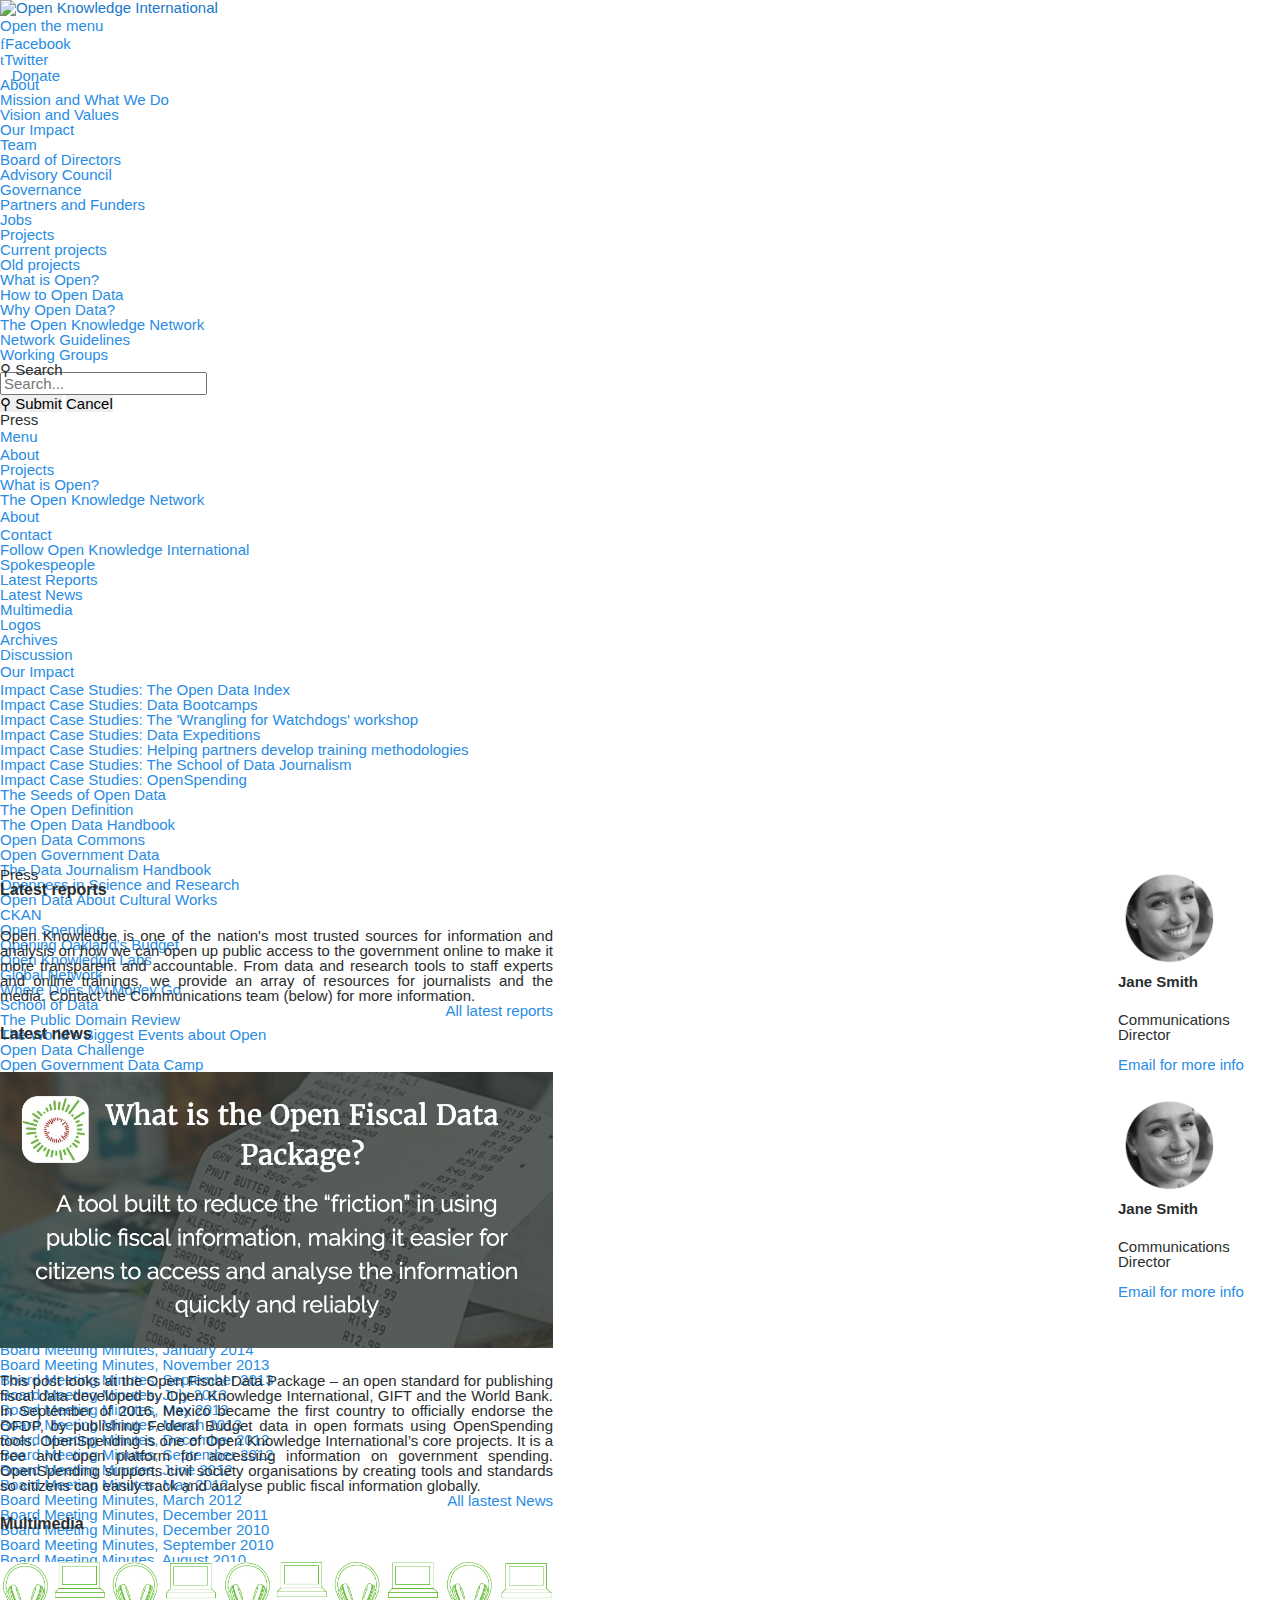
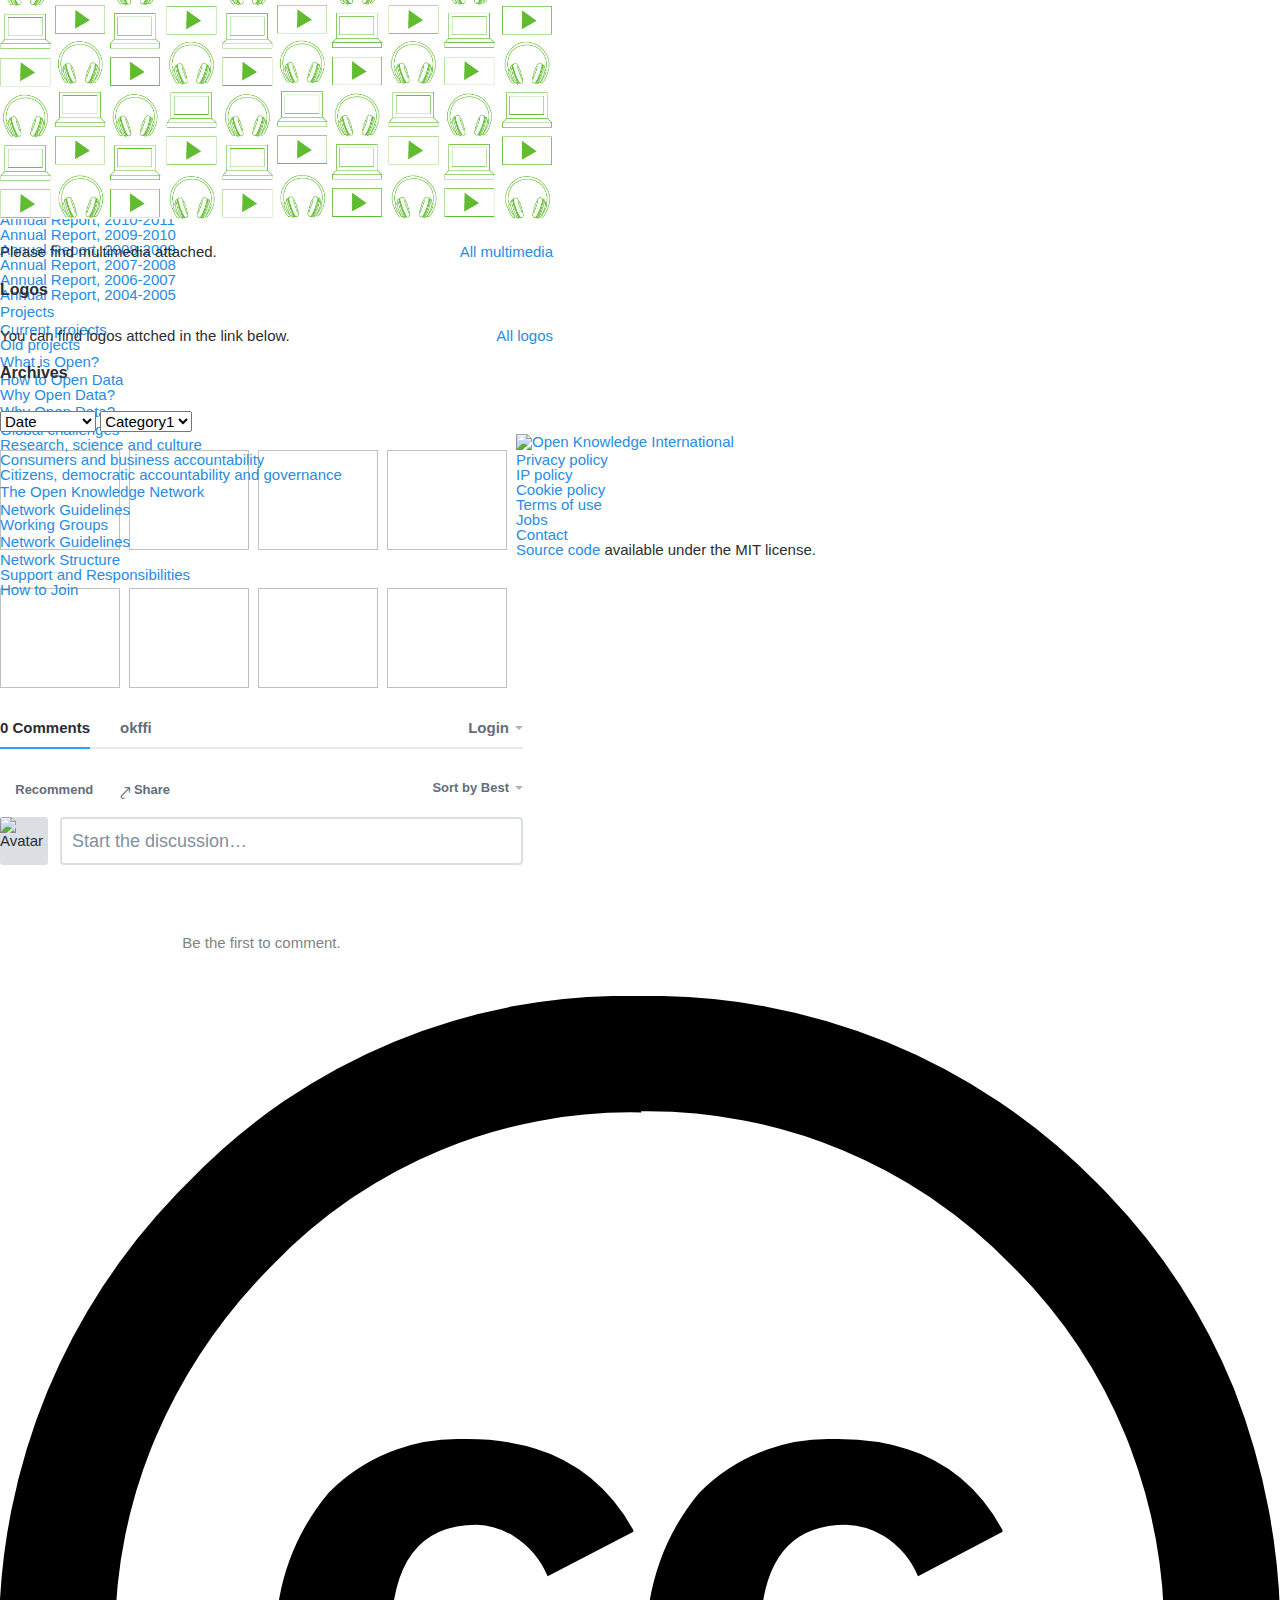
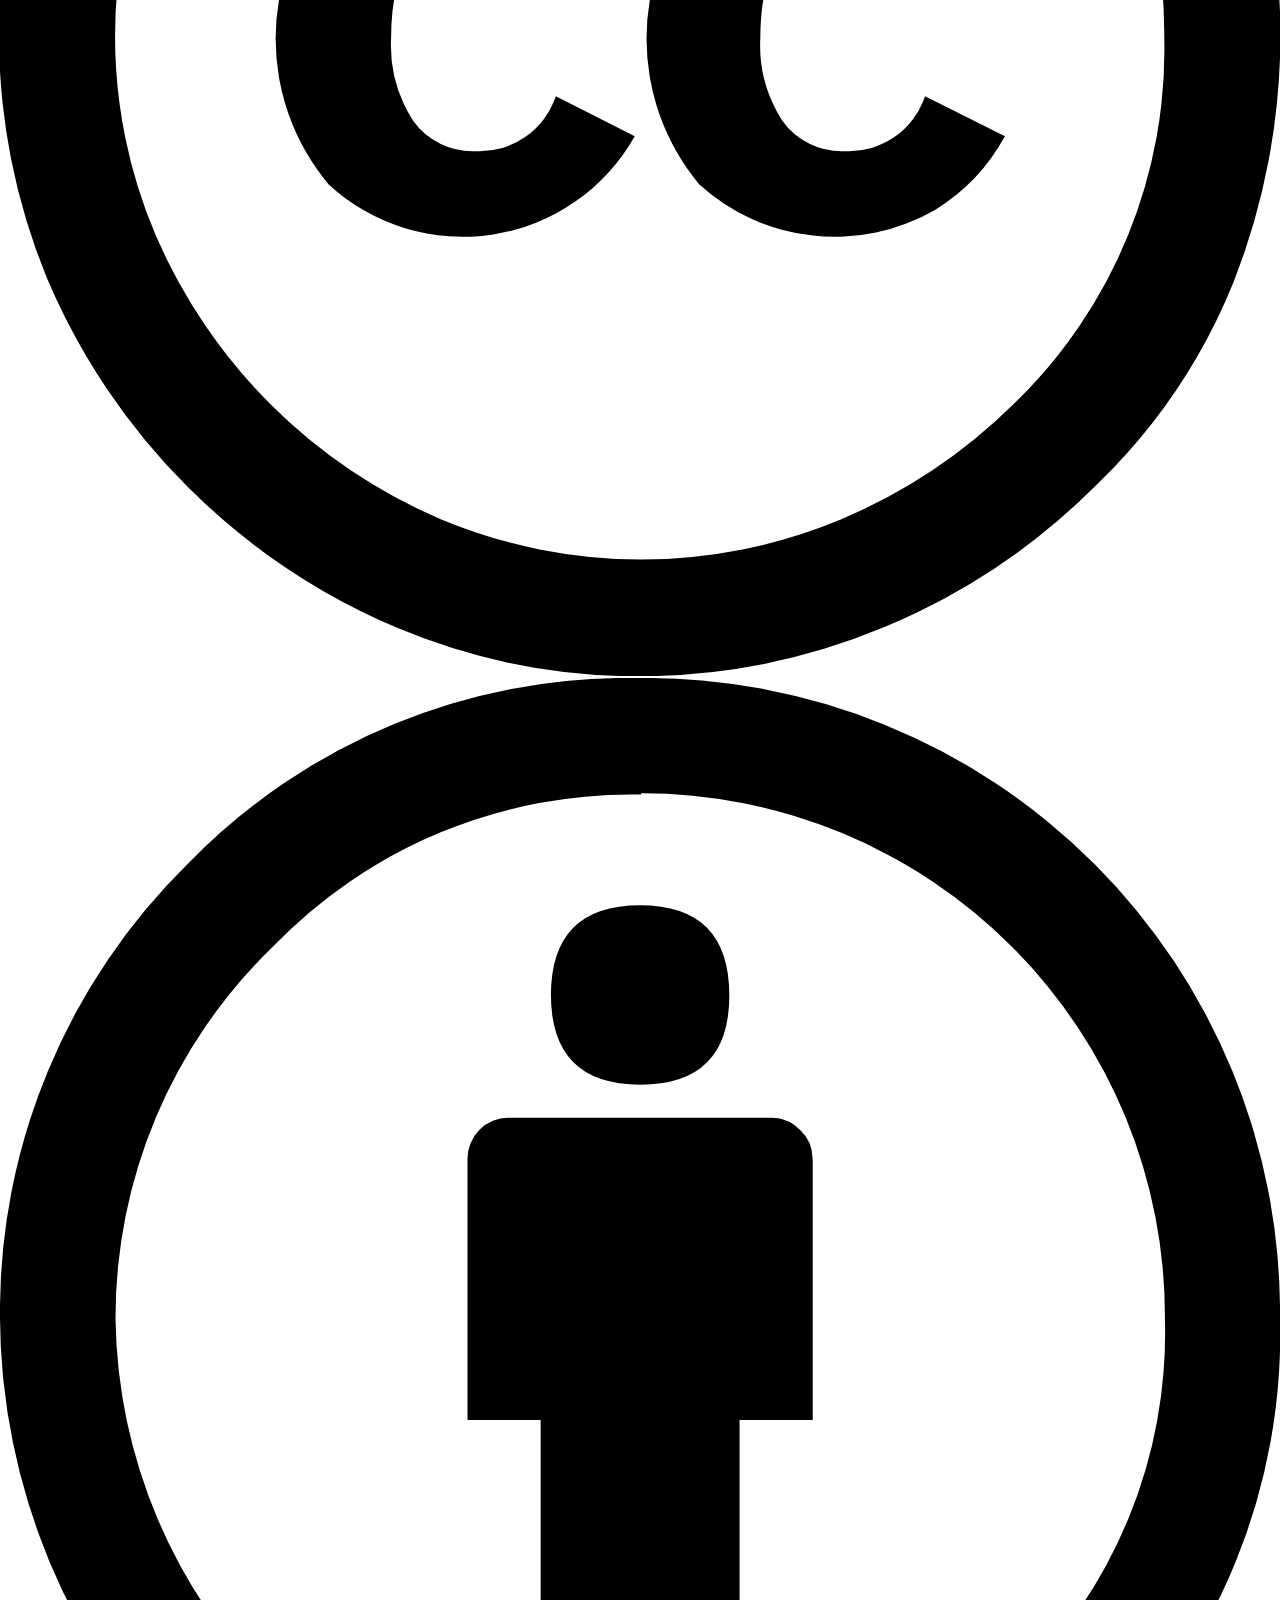
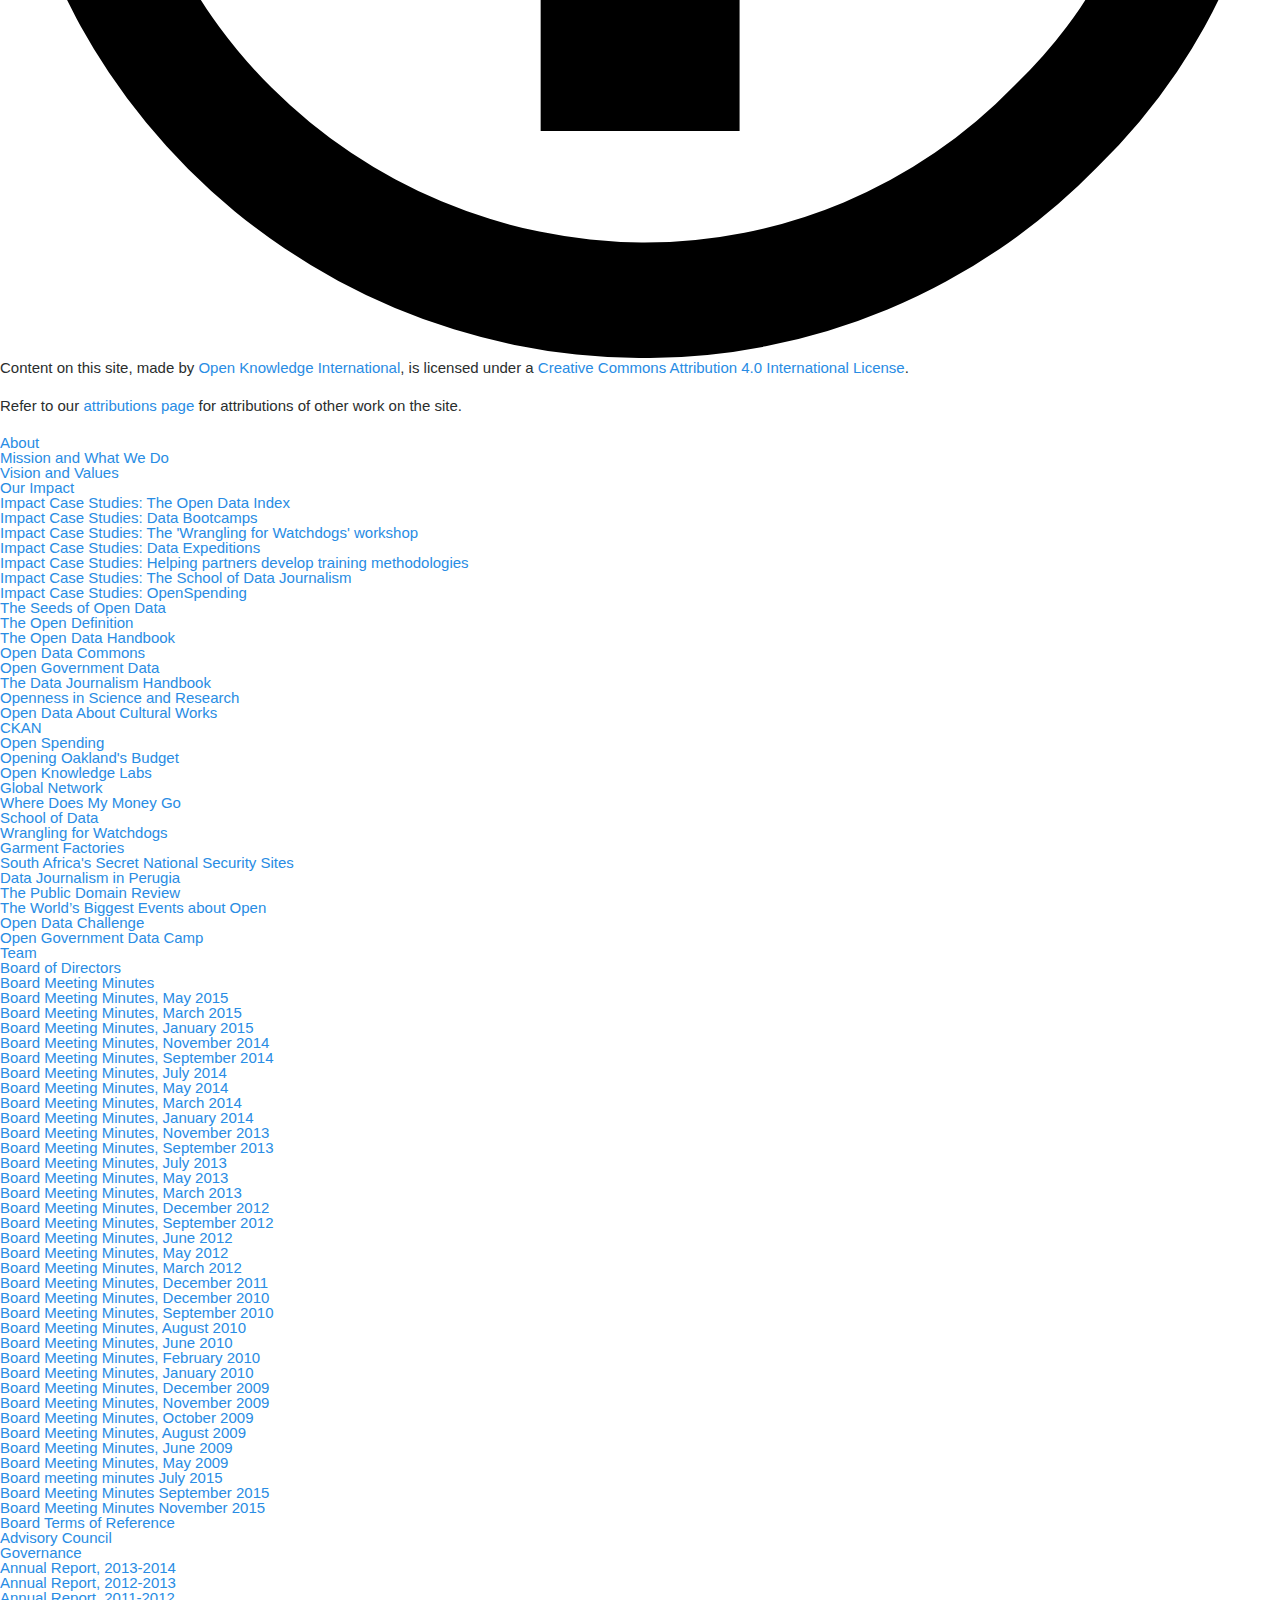
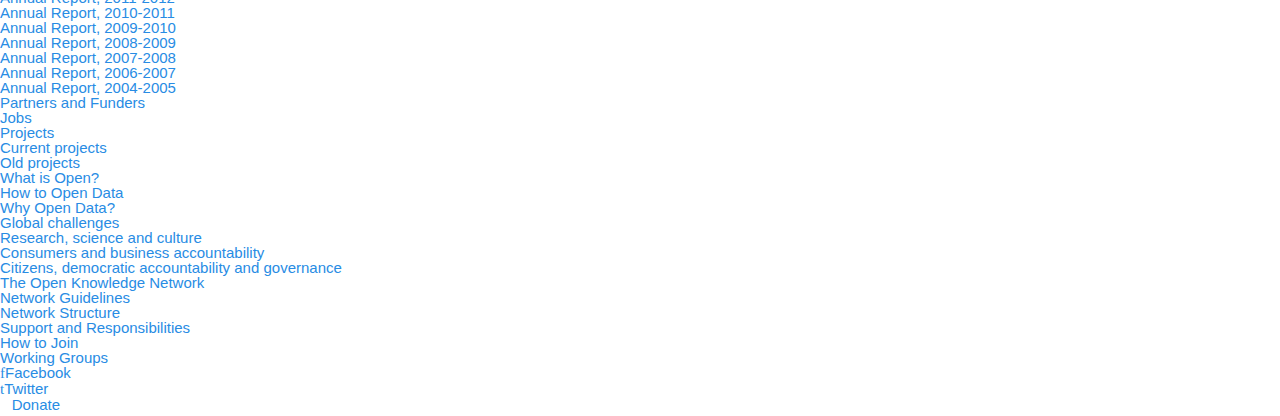
==== index.html @ 5d9efc00 "initial write" ====
<!DOCTYPE html>
<html lang='en-gb'>
<head>
<meta charset='UTF-8'>
<meta name='viewport' content='width=device-width, initial-scale=1.0'>
<title>Open Knowledge:
Team
</title>
<link rel="icon" href="//d22739b8qd5enr.cloudfront.net/assets/favicon.ico">
<link rel="stylesheet" href="style.css" type="text/css"/>

<link rel="stylesheet" href="lounge.css" type="text/css"/>
<link rel="stylesheet" href="https://d22739b8qd5enr.cloudfront.net/assets/CACHE/css/9b92d76a714a.css" type="text/css"/>
<script src="https://use.typekit.net/sew1dft.js"></script>
<script>try{Typekit.load({ async: true });}catch(e){}</script>
</head>
<body class='page-template'>
<div id="page">
<header class="site-header">
<div class="container">
<h1 class="brand">
<a href="/">
<img src="https://a.okfn.org/img/oki/standard-white-334x344.png" alt="Open Knowledge International">
</a>
</h1>
<a href="#mmenu" class="show-menu">
<span class="glyphicon glyphicon-menu-hamburger" aria-hidden="true"></span>
<span class="sr-only">Open the menu</span>
</a>
<nav>
<ul class="secondary nav">
<li>
<a href="https://facebook.com/OKFNetwork" target="_blank"><span class="icon-facebook" aria-hidden="true"></span>Facebook</a>
</li>
<li>
<a href="https://twitter.com/okfn" target="_blank"><span class="icon-twitter" aria-hidden="true"></span>Twitter</a>
</li>
<li>
<a href="/donate"><span class="icon-heart" aria-hidden="true"></span>Donate</a>
</li>
</ul>
<ul class="primary nav">
<li class=" has-children">
<a href="/about/">About</a>
<ul>
<li class="">
<a href="/about">Mission and What We Do</a>
</li>
<li class="">
<a href="/about/vision-and-values/">Vision and Values</a>
</li>
<li class="">
<a href="/about/our-impact/">Our Impact</a>
</li>
<li class="active">
<a href="/about/team/">Team</a>
</li>
<li class="">
<a href="/about/board/">Board of Directors</a>
</li>
<li class="">
<a href="/about/advisory-council/">Advisory Council</a>
</li>
<li class="">
<a href="/about/governance/">Governance</a>
</li>
<li class="">
<a href="/about/partners-and-funders/">Partners and Funders</a>
</li>
<li class="">
<a href="/about/jobs/">Jobs</a>
</li>
</ul>
</li>
<li class=" has-children">
<a href="/projects/">Projects</a>
<ul>
<li class="">
<a href="/projects/">Current projects</a>
</li>
<li class="">
<a href="/projects/old">Old projects</a>
</li>
</ul>
</li>
<li class=" has-children">
<a href="/opendata/">What is Open?</a>
<ul>
<li class="">
<a href="/opendata/how-to-open-data/">How to Open Data</a>
</li>
<li class="">
<a href="/opendata/why-open-data/">Why Open Data?</a>
</li>
</ul>
</li>
<li class=" has-children">
<a href="/network/">The Open Knowledge Network</a>
<ul>
<li class="">
<a href="/network/network-guidelines/">Network Guidelines</a>
</li>
<li class="">
<a href="/network/working-groups/">Working Groups</a>
</li>
</ul>
</li>
<li>
<label for="search">
<span class="icon-search" aria-hidden="true"></span>
<span class="sr-only">Search</span>
</label>
</li>
</ul>
</nav>
</div>
<div class="search-bar">
<form class="container" action="/search/" method="get" role="search">
<div class="input">
<input type="text" placeholder="Search..." id="search" name="q">
</div>
<div class="buttons">
<button type="submit" class="submit">
<span class="icon-search" aria-hidden="true"></span>
<span class="sr-only">Submit</span>
</button>
<button class="cancel">
<span class="icon-close" aria-hidden="true"></span>
<span class="sr-only">Cancel</span>
</button>
</div>
</form>
</div>
</header>
<div class='banner'>
<div class='container'>
<h2>Press</h2>
</div>
</div>
<section class=' main container'>
<div>
  <aside class="mm-wrapper">
  <nav id="side-nav" class="mm-menu" style="display: block; height: 440px;"><div class="mm-panels"><div class="mm-panel mm-hasnavbar mm-opened mm-subopened mm-hidden" id="mm-0"><div class="mm-navbar"><a class="mm-title">Menu</a></div><ul class="mm-listview">
  <li class=" has-children">
  <a class="mm-next" href="#mm-1" data-target="#mm-1"></a><a href="/about/">About</a>

  </li>
  <li class=" has-children">
  <a class="mm-next" href="#mm-7" data-target="#mm-7"></a><a href="/projects/">Projects</a>

  </li>
  <li class=" has-children">
  <a class="mm-next" href="#mm-8" data-target="#mm-8"></a><a href="/opendata/">What is Open?</a>

  </li>
  <li class=" has-children">
  <a class="mm-next" href="#mm-10" data-target="#mm-10"></a><a href="/network/">The Open Knowledge Network</a>

  </li>
  </ul></div><div class="mm-panel mm-hasnavbar mm-opened mm-current" id="mm-1"><div class="mm-navbar"><a class="mm-btn mm-prev" href="#mm-0" data-target="#mm-0"></a><a class="mm-title" href="#mm-0">About</a></div><ul class="mm-listview">
  <li class="">
  <a href="#">Contact</a>
  </li>
  <li class="">
  <a href="/about/vision-and-values/">Follow Open Knowledge International</a>
  </li>
  <li class=" has-children">
  <a href="/about/our-impact/">Spokespeople</a>

  </li>
  <li class="mm-selected">
  <a href="/about/team/">Latest Reports</a>
  </li>
  <li class=" has-children">
  <a href="/about/board/">Latest News</a>

  </li>
  <li class="">
  <a href="/about/advisory-council/">Multimedia</a>
  </li>
  <li class=" has-children">
  <a href="/about/governance/">Logos</a>

  </li>
  <li class="">
  <a class="mm-next" href="#" data-target="#mm-7"></a><a href="/about/partners-and-funders/">Archives</a>
  </li>
  <li class="">
  <a href="/about/jobs/">Discussion</a>
  </li>
  </ul></div><div class="mm-panel mm-hasnavbar mm-hidden" id="mm-2"><div class="mm-navbar"><a class="mm-btn mm-prev" href="#mm-1" data-target="#mm-1"></a><a class="mm-title" href="#mm-1">Our Impact</a></div><ul class="mm-listview">
  <li class="">
  <a href="/about/our-impact/open-data-index/">Impact Case Studies: The Open Data Index</a>
  </li>
  <li class="">
  <a href="/about/our-impact/impact-case-study-2-data-bootcamps/">Impact Case Studies: Data Bootcamps</a>
  </li>
  <li class="">
  <a href="/about/our-impact/impact-case-study-3wrangling-watchdogs-workshop/">Impact Case Studies: The 'Wrangling for Watchdogs' workshop</a>
  </li>
  <li class="">
  <a href="/about/our-impact/impact-case-study-4-data-expeditions/">Impact Case Studies: Data Expeditions</a>
  </li>
  <li class="">
  <a href="/about/our-impact/impact-case-study-5-helping-partners-develop-data-journalism-tra/">Impact Case Studies: Helping partners develop training methodologies</a>
  </li>
  <li class="">
  <a href="/about/our-impact/impact-case-study-6-school-data-journalism/">Impact Case Studies: The School of Data Journalism</a>
  </li>
  <li class="">
  <a href="/about/our-impact/impact-case-study-7-openspending/">Impact Case Studies: OpenSpending</a>
  </li>
  <li class="">
  <a href="/about/our-impact/opendataideas/">The Seeds of Open Data</a>
  </li>
  <li class="">
  <a href="/about/our-impact/opendefinition/">The Open Definition</a>
  </li>
  <li class="">
  <a href="/about/our-impact/handbook/">The Open Data Handbook</a>
  </li>
  <li class="">
  <a href="/about/our-impact/legaltools/">Open Data Commons</a>
  </li>
  <li class="">
  <a href="/about/our-impact/opengovernment/">Open Government Data</a>
  </li>
  <li class="">
  <a href="/about/our-impact/datajournalism/">The Data Journalism Handbook</a>
  </li>
  <li class="">
  <a href="/about/our-impact/opennessscience/">Openness in Science and Research</a>
  </li>
  <li class="">
  <a href="/about/our-impact/openculturaldata/">Open Data About Cultural Works</a>
  </li>
  <li class="">
  <a href="/about/our-impact/ckan/">CKAN</a>
  </li>
  <li class="">
  <a href="/about/our-impact/openspending/">Open Spending</a>
  </li>
  <li class="">
  <a href="/about/our-impact/oakland/">Opening Oakland's Budget</a>
  </li>
  <li class="">
  <a href="/about/our-impact/labs/">Open Knowledge Labs</a>
  </li>
  <li class="">
  <a href="/about/our-impact/global-network/">Global Network</a>
  </li>
  <li class="">
  <a href="/about/our-impact/publicmoney/">Where Does My Money Go</a>
  </li>
  <li class=" has-children">
  <a href="/about/our-impact/school-of-data/">School of Data</a>

  </li>
  <li class="">
  <a href="/about/our-impact/public-domain-review/">The Public Domain Review</a>
  </li>
  <li class="">
  <a href="/about/our-impact/international-events/">The World’s Biggest Events about Open</a>
  </li>
  <li class="">
  <a href="/about/our-impact/opendatachallenge/">Open Data Challenge</a>
  </li>
  <li class="">
  <a href="/about/our-impact/ogdcamp/">Open Government Data Camp</a>
  </li>
  </ul></div><div class="mm-panel mm-hasnavbar mm-hidden" id="mm-3"><div class="mm-navbar"><a class="mm-btn mm-prev" href="#mm-2" data-target="#mm-2"></a><a class="mm-title" href="#mm-2">School of Data</a></div><ul class="mm-listview">
  <li class="">
  <a href="/about/our-impact/school-of-data/wrangling-watchdogs/">Wrangling for Watchdogs</a>
  </li>
  <li class="">
  <a href="/about/our-impact/school-of-data/garment-factories/">Garment Factories</a>
  </li>
  <li class="">
  <a href="/about/our-impact/school-of-data/south-africas-secret-national-security-sites/">South Africa's Secret National Security Sites</a>
  </li>
  <li class="">
  <a href="/about/our-impact/school-of-data/data-journalism-perugia/">Data Journalism in Perugia</a>
  </li>
  </ul></div><div class="mm-panel mm-hasnavbar mm-hidden" id="mm-4"><div class="mm-navbar"><a class="mm-btn mm-prev" href="#mm-1" data-target="#mm-1"></a><a class="mm-title" href="#mm-1">Board of Directors</a></div><ul class="mm-listview">
  <li class=" has-children">
  <a href="/about/board/board-meeting-minutes/">Board Meeting Minutes</a>

  </li>
  <li class="">
  <a href="/about/board/board-terms-reference/">Board Terms of Reference</a>
  </li>
  </ul></div><div class="mm-panel mm-hasnavbar mm-hidden" id="mm-5"><div class="mm-navbar"><a class="mm-btn mm-prev" href="#mm-4" data-target="#mm-4"></a><a class="mm-title" href="#mm-4">Board Meeting Minutes</a></div><ul class="mm-listview">
  <li class="">
  <a href="/about/board/board-meeting-minutes/board-meeting-minutes-may-2015/">Board Meeting Minutes, May 2015</a>
  </li>
  <li class="">
  <a href="/about/board/board-meeting-minutes/board-meeting-minutes-march-2015/">Board Meeting Minutes, March 2015</a>
  </li>
  <li class="">
  <a href="/about/board/board-meeting-minutes/board-meeting-minutes-january-2015/">Board Meeting Minutes, January 2015</a>
  </li>
  <li class="">
  <a href="/about/board/board-meeting-minutes/board-meeting-minutes-november-2014/">Board Meeting Minutes, November 2014</a>
  </li>
  <li class="">
  <a href="/about/board/board-meeting-minutes/board-meeting-minutes-september-2014/">Board Meeting Minutes, September 2014</a>
  </li>
  <li class="">
  <a href="/about/board/board-meeting-minutes/board-meeting-minutes-july-2014/">Board Meeting Minutes, July 2014</a>
  </li>
  <li class="">
  <a href="/about/board/board-meeting-minutes/board-meeting-minutes-may-2014/">Board Meeting Minutes, May 2014</a>
  </li>
  <li class="">
  <a href="/about/board/board-meeting-minutes/board-meeting-minutes-march-2014/">Board Meeting Minutes, March 2014</a>
  </li>
  <li class="">
  <a href="/about/board/board-meeting-minutes/board-meeting-minutes-january-2014/">Board Meeting Minutes, January 2014</a>
  </li>
  <li class="">
  <a href="/about/board/board-meeting-minutes/board-meeting-minutes-november-2013/">Board Meeting Minutes, November 2013</a>
  </li>
  <li class="">
  <a href="/about/board/board-meeting-minutes/minutes-2013-09/">Board Meeting Minutes, September 2013</a>
  </li>
  <li class="">
  <a href="/about/board/board-meeting-minutes/board-meeting-minutes-july-2013/">Board Meeting Minutes, July 2013</a>
  </li>
  <li class="">
  <a href="/about/board/board-meeting-minutes/board-meeting-minutes-may-2013/">Board Meeting Minutes, May 2013</a>
  </li>
  <li class="">
  <a href="/about/board/board-meeting-minutes/board-meeting-minutes-march-2013/">Board Meeting Minutes, March 2013</a>
  </li>
  <li class="">
  <a href="/about/board/board-meeting-minutes/board-meeting-minutes-december-2012/">Board Meeting Minutes, December 2012</a>
  </li>
  <li class="">
  <a href="/about/board/board-meeting-minutes/board-meeting-minutes-september-2012/">Board Meeting Minutes, September 2012</a>
  </li>
  <li class="">
  <a href="/about/board/board-meeting-minutes/board-meeting-minutes-june-2012/">Board Meeting Minutes, June 2012</a>
  </li>
  <li class="">
  <a href="/about/board/board-meeting-minutes/board-meeting-minutes-may-2012/">Board Meeting Minutes, May 2012</a>
  </li>
  <li class="">
  <a href="/about/board/board-meeting-minutes/board-meeting-minutes-march-2012/">Board Meeting Minutes, March 2012</a>
  </li>
  <li class="">
  <a href="/about/board/board-meeting-minutes/board-meeting-minutes-december-2011/">Board Meeting Minutes, December 2011</a>
  </li>
  <li class="">
  <a href="/about/board/board-meeting-minutes/board-meeting-minutes-december-2010/">Board Meeting Minutes, December 2010</a>
  </li>
  <li class="">
  <a href="/about/board/board-meeting-minutes/board-meeting-minutes-september-2010/">Board Meeting Minutes, September 2010</a>
  </li>
  <li class="">
  <a href="/about/board/board-meeting-minutes/board-meeting-minutes-august-2010/">Board Meeting Minutes, August 2010</a>
  </li>
  <li class="">
  <a href="/about/board/board-meeting-minutes/board-meeting-minutes-june-2010/">Board Meeting Minutes, June 2010</a>
  </li>
  <li class="">
  <a href="/about/board/board-meeting-minutes/board-meeting-minutes-february-2010/">Board Meeting Minutes, February 2010</a>
  </li>
  <li class="">
  <a href="/about/board/board-meeting-minutes/board-meeting-minutes-january-2010/">Board Meeting Minutes, January 2010</a>
  </li>
  <li class="">
  <a href="/about/board/board-meeting-minutes/board-meeting-minutes-december-2009/">Board Meeting Minutes, December 2009</a>
  </li>
  <li class="">
  <a href="/about/board/board-meeting-minutes/board-meeting-minutes-november-2009/">Board Meeting Minutes, November 2009</a>
  </li>
  <li class="">
  <a href="/about/board/board-meeting-minutes/board-meeting-minutes-october-2009/">Board Meeting Minutes, October 2009</a>
  </li>
  <li class="">
  <a href="/about/board/board-meeting-minutes/board-meeting-minutes-august-2009/">Board Meeting Minutes, August 2009</a>
  </li>
  <li class="">
  <a href="/about/board/board-meeting-minutes/board-meeting-minutes-june-2009/">Board Meeting Minutes, June 2009</a>
  </li>
  <li class="">
  <a href="/about/board/board-meeting-minutes/board-meeting-minutes-may-2009/">Board Meeting Minutes, May 2009</a>
  </li>
  <li class="">
  <a href="/about/board/board-meeting-minutes/board-meeting-minutes-july-2015/">Board meeting minutes July 2015</a>
  </li>
  <li class="">
  <a href="/about/board/board-meeting-minutes/board-meeting-minutes-september-2015/">Board Meeting Minutes September 2015</a>
  </li>
  <li class="">
  <a href="/about/board/board-meeting-minutes/board-meeting-minutes-november-2015/">Board Meeting Minutes November 2015</a>
  </li>
  </ul></div><div class="mm-panel mm-hasnavbar mm-hidden" id="mm-6"><div class="mm-navbar"><a class="mm-btn mm-prev" href="#mm-1" data-target="#mm-1"></a><a class="mm-title" href="#mm-1">Governance</a></div><ul class="mm-listview">
  <li class="">
  <a href="/about/governance/annual-report-2013-2014/">Annual Report, 2013-2014</a>
  </li>
  <li class="">
  <a href="/about/governance/annual-report-2012-2013/">Annual Report, 2012-2013</a>
  </li>
  <li class="">
  <a href="/about/governance/annual-report-2011-2012/">Annual Report, 2011-2012</a>
  </li>
  <li class="">
  <a href="/about/governance/annual-report-2010-2011/">Annual Report, 2010-2011</a>
  </li>
  <li class="">
  <a href="/about/governance/annual-report-2009-2010/">Annual Report, 2009-2010</a>
  </li>
  <li class="">
  <a href="/about/governance/annual-report-2008-2009/">Annual Report, 2008-2009</a>
  </li>
  <li class="">
  <a href="/about/governance/annual-report-2007-2008/">Annual Report, 2007-2008</a>
  </li>
  <li class="">
  <a href="/about/governance/annual-report-2006-2007/">Annual Report, 2006-2007</a>
  </li>
  <li class="">
  <a href="/about/governance/annual-report-2004-2005/">Annual Report, 2004-2005</a>
  </li>
  </ul></div><div class="mm-panel mm-hasnavbar mm-hidden" id="mm-7"><div class="mm-navbar"><a class="mm-btn mm-prev" href="#mm-0" data-target="#mm-0"></a><a class="mm-title" href="#mm-0">Projects</a></div><ul class="mm-listview">
  <li class="">
  <a href="/projects/">Current projects</a>
  </li>
  <li class="">
  <a href="/projects/old">Old projects</a>
  </li>
  </ul></div><div class="mm-panel mm-hasnavbar mm-hidden" id="mm-8"><div class="mm-navbar"><a class="mm-btn mm-prev" href="#mm-0" data-target="#mm-0"></a><a class="mm-title" href="#mm-0">What is Open?</a></div><ul class="mm-listview">
  <li class="">
  <a href="/opendata/how-to-open-data/">How to Open Data</a>
  </li>
  <li class=" has-children">
  <a href="/opendata/why-open-data/">Why Open Data?</a>

  </li>
  </ul></div><div class="mm-panel mm-hasnavbar mm-hidden" id="mm-9"><div class="mm-navbar"><a class="mm-btn mm-prev" href="#mm-8" data-target="#mm-8"></a><a class="mm-title" href="#mm-8">Why Open Data?</a></div><ul class="mm-listview">
  <li class="">
  <a href="/opendata/why-open-data/global-challenges/">Global challenges</a>
  </li>
  <li class="">
  <a href="/opendata/why-open-data/research-science-and-culture/">Research, science and culture</a>
  </li>
  <li class="">
  <a href="/opendata/why-open-data/consumer-business-accountability/">Consumers and business accountability</a>
  </li>
  <li class="">
  <a href="/opendata/why-open-data/citizenship-and-governance/">Citizens, democratic accountability and governance</a>
  </li>
  </ul></div><div class="mm-panel mm-hasnavbar mm-hidden" id="mm-10"><div class="mm-navbar"><a class="mm-btn mm-prev" href="#mm-0" data-target="#mm-0"></a><a class="mm-title" href="#mm-0">The Open Knowledge Network</a></div><ul class="mm-listview">
  <li class=" has-children">
  <a class="mm-next" href="#mm-11" data-target="#mm-11"></a><a href="/network/network-guidelines/">Network Guidelines</a>

  </li>
  <li class="">
  <a href="/network/working-groups/">Working Groups</a>
  </li>
  </ul></div><div class="mm-panel mm-hasnavbar mm-hidden" id="mm-11"><div class="mm-navbar"><a class="mm-btn mm-prev" href="#mm-10" data-target="#mm-10"></a><a class="mm-title" href="#mm-10">Network Guidelines</a></div><ul class="mm-listview">
  <li class="">
  <a href="/global-network/network-guidelines/network-structure/">Network Structure</a>
  </li>
  <li class="">
  <a href="/global-network/network-guidelines/support-and-responsibilities/">Support and Responsibilities</a>
  </li>
  <li class="">
  <a href="/network/network-guidelines/how-to-join/">How to Join</a>
  </li>
  </ul></div></div></nav>
  <div>
  </div>
  </aside>
<div class="sidebar col-md-4"><div><img src="smith.png"style="width:102px;height:102px;"></img>
<p><b>Jane Smith</b></p>
<p>Communications Director</br></br>
<a href="">Email for more info</a></p>
</div>
<div><img src="smith.png"style="width:102px;height:102px;"></img>
<p><b>Jane Smith</b></p>
<p>Communications Director</br></br>
<a href="">Email for more info</a></p>
</div>
</div>
<article>
<h2 id='leadership'>Press</h2>
<div class="profile">

<h3 class="name">Latest reports</h3>
<p>Open Knowledge is one of the nation's most trusted sources for information and analysis on how we can open up public access to the government online to make it more transparent and accountable. From data and research tools to staff experts and online trainings, we provide an array of resources for journalists and the media. Contact the Communications team (below) for more information.
												<a href="" style="float:right;">All latest reports</a></p>
<div class="meta">

<div class="profile">

<h3 class="name">Latest news</h3>
<img src="pablo-fiscal-data.jpg"style="width:100%;"></img>
<p>This post looks at the Open Fiscal Data Package – an open standard for publishing fiscal data developed by Open Knowledge International, GIFT and the World Bank. In September of 2016, Mexico became the first country to officially endorse the OFDP, by publishing Federal Budget data  in open formats using OpenSpending tools. OpenSpending is one of Open Knowledge International’s core projects. It is a free and open platform for accessing information on government spending. OpenSpending supports civil society organisations by creating tools and standards so citizens can easily track and analyse public fiscal information globally.
												  <a href=""> All lastest News</a></p>

<div class="meta">

<div class="profile">

<h3 class="name">Multimedia</h3>
<img src="multimedia_comp.jpg"style="width:100%;"></img>
<p>Please find multimedia attached.<a href="">All multimedia</a></p>

</div>
<div class="profile">

<h3 class="name">Logos</h3>
<p>You can find logos attched in the link below.<a href="">All logos</a></p>

</div>
<div class="profile">

<h3 class="name">Archives</h3>
<select class="select">
    <option selected>Date</option>
    <option>January</option>
    <option >February</option>
    <option>March</option>
    <option>April</option>
    <option>May</option>
    <option>June</option>
    <option>July</option>
    <option>August</option>
    <option>September</option>
    <option>October</option>
    <option>November</option>
    <option>December</option>
</select>
<select class="select">
    <option selected>Category1</option>
    <option>Category2</option>
    <option >Category3</option>
    <option>Category4</option>
    <option>Category5</option>
    <option>Category6</option>
</select>
<div><img class="arch"></img></div>
<div><img class="arch"></img></div>
<div><img class="arch"></img></div>
<div><img class="arch"></img></div>
<div><img class="arch"></img></div>
<div><img class="arch"></img></div>
<div><img class="arch"></img></div>
<div><img class="arch"></img></div>

</div>
</div>

<div>
  <div id="disqus_thread">
    <div id="layout" data-tracking-area="layout">

<div id="onboard" data-tracking-area="onboard"></div>

<div id="highlighted-post" data-tracking-area="highlighted" class="highlighted-post" style="display: none;"></div>

<div id="global-alert"></div>

<header id="main-nav" data-tracking-area="main-nav">
<nav class="nav nav-primary">
<ul>
<li class="nav-tab nav-tab--primary tab-conversation active" data-role="post-count"><a class="publisher-nav-color">
<span class="comment-count">
0 comments
</span>

<span class="comment-count-placeholder">
Comments
</span>
</a>
</li>
<li class="nav-tab nav-tab--primary tab-community">
<a href="https://disqus.com/home/forums/okffi/" class="publisher-nav-color" data-action="community-sidebar" data-forum="okffi" id="community-tab">
<span class="community-name">
<strong>okffi</strong>

</span>

<strong class="community-name-placeholder">Community</strong>
</a>
</li>
<li class="nav-tab nav-tab--primary dropdown user-menu" data-role="logout" data-dropdown="enabled"><a href="#" class="dropdown-toggle" data-toggle="dropdown" data-tid="93">
<span class="dropdown-toggle-wrapper">

<span>
Login
</span>

</span> <span class="caret"></span>
</a>
<ul class="dropdown-menu">


<li>
<a href="#" data-action="auth:disqus">Disqus</a>
</li>
<li>
<a href="#" data-action="auth:facebook">Facebook</a>
</li>
<li>
<a href="#" data-action="auth:twitter">Twitter</a>
</li>
<li>
<a href="#" data-action="auth:google">Google</a>
</li>



</ul>
</li>
<li class="nav-tab nav-tab--primary notification-menu unread" data-role="notification-menu"><a href="https://disqus.com/home/inbox/" class="notification-container" data-action="home" data-home-path="home/inbox/">
<span class="notification-icon icon-comment" aria-hidden=""></span>
<span class="notification-count" data-role="notification-count">1</span>
</a>
</li>
</ul>
</nav>
</header>

<section id="conversation" data-role="main" data-tracking-area="main">

</br>
<div class="nav nav-secondary" data-tracking-area="secondary-nav">
<ul>
<li id="recommend-button" class="nav-tab nav-tab--secondary recommend dropdown">
<div class="thread-likes"><a href="#" data-action="recommend" title="Recommend this discussion" class="dropdown-toggle ">
<span class="icon-heart"></span>
<span class="label label-default">Recommend</span>
<span class="label label-recommended">Recommended</span>
</a>
<ul class="dropdown-menu dropdown-menu--coachmark">
<li>
<h2 class="coachmark__heading">Discussion Recommended!</h2>
<p class="coachmark__description">Recommending means this is a discussion worth sharing. It gets shared to your followers' Disqus feeds, and gives the creator kudos!</p>
<a href="https://disqus.com/home/?utm_source=disqus_embed&amp;utm_content=recommend_btn" class="btn btn-primary coachmark__button" target="_blank">
 Find More Discussions
</a>
</li>
</ul>
</div></li>
<li id="thread-share-menu" class="nav-tab nav-tab--secondary dropdown share-menu hidden-sm"><a href="#" class="dropdown-toggle" data-toggle="dropdown" title="Share">
<span class="icon-export"></span>
<span class="label">Share</span>
</a>
<ul class="share-menu dropdown-menu">
<li>
<div class="share-menu__label">Share this discussion on</div>
<ul>
<li class="twitter">
<a data-action="share:twitter" href="#">Twitter</a>
</li>
<li class="facebook">
<a data-action="share:facebook" href="#">Facebook</a>
</li>
</ul>
</li>
</ul>
</li>
<li data-role="post-sort" class="nav-tab nav-tab--secondary dropdown sorting pull-right">
<a href="#" class="dropdown-toggle" data-toggle="dropdown">
Sort by Best


<span class="caret"></span>
</a>
<ul class="dropdown-menu pull-right">
<li class="selected">
<a href="#" data-action="sort" data-sort="popular">Best<i aria-hidden="true" class="icon-checkmark"></i></a>
</li>

<li>
<a href="#" data-action="sort" data-sort="desc">Newest<i aria-hidden="true" class="icon-checkmark"></i></a>
</li>

<li>
<a href="#" data-action="sort" data-sort="asc">Oldest<i aria-hidden="true" class="icon-checkmark"></i></a>
</li>
</ul>
</li>
</ul>
</div>

<div id="posts">
<div id="form" class="textarea-wrapper--top-level"><form class="reply">
<div class="postbox">
<div role="alert"></div>
<div class="avatar">
<span class="user">
<img data-role="user-avatar" src="https://a.disquscdn.com/next/embed/assets/img/noavatar92.7b2fde640943965cc88df0cdee365907.png" alt="Avatar">
</span>
</div>

<div class="textarea-wrapper" data-role="textarea" dir="auto"><div><span class="placeholder">Start the discussion…</span><div class="textarea" tabindex="0" role="textbox" aria-multiline="true" contenteditable="PLAINTEXT-ONLY" data-role="editable" aria-label="Start the discussion…" style="overflow: auto; word-wrap: break-word; max-height: 350px;"><p><br></p></div><div style="display: none;"><ul class="user-mention__list">
<li class="header user-mention__header">
<h5>in this conversation</h5>
</li>
</ul>
</div></div>
<div data-role="drag-drop-placeholder" class="media-drag-hover" style="display: none">
<div class="drag-text">
⬇ Drag and drop your images here to upload them.
</div>
</div>
<div class="media-preview empty" data-role="media-preview"><ul data-role="media-progress-list"></ul>
<ul data-role="media-rich-list"></ul>
<div class="media-expanded empty" data-role="media-preview-expanded">
<img src="[data-uri]" data-role="media-preview-expanded-image" alt="Media preview placeholder">
</div>
</div>
<div class="edit-alert" role="postbox-alert"></div>
<div class="post-actions">
<ul class="wysiwyg">
<li class="wysiwyg__item" data-role="media-uploader"><a href="#" tabindex="-1" data-action="attach" class="attach" title="Upload Images"><span>Attach</span></a>
<input type="file" data-role="media-upload" tabindex="-1" accept="image/*">
</li>
</ul>
</div>
</div>

<div data-role="login-form"><div><section class="auth-section logged-out">
<div class="connect">
<h6>Log in with</h6>
<ul data-role="login-menu" class="services login-buttons">

<li class="auth-disqus">
<button type="button" data-action="auth:disqus" title="Disqus" class="connect__button"><i class="icon-disqus"></i></button>
</li>
<li class="auth-facebook">
<button type="button" data-action="auth:facebook" title="Facebook" class="connect__button"><i class="icon-facebook-circle"></i></button>
</li>
<li class="auth-twitter">
<button type="button" data-action="auth:twitter" title="Twitter" class="connect__button"><i class="icon-twitter-circle"></i></button>
</li>
<li class="auth-google">
<button type="button" data-action="auth:google" title="Google" class="connect__button"><i class="icon-google-plus-circle"></i></button>
</li>
</ul>
</div>
<div class="guest">
<h6 class="guest-form-title">
<span class="register-text"> or sign up with Disqus </span>
<span class="guest-text"> or pick a name </span>
</h6>

<div class="help-tooltip__wrapper help-icon">
<div id="rules" class="tooltip show help-tooltip">
<h3 class="help-tooltip__heading">Disqus is a discussion network</h3>
<ul class="help-tooltip__list">
<li><span>Disqus never moderates or censors. The rules on this community are its own.</span></li>
<li><span>Your email is safe with us. It's only used for moderation and optional notifications.</span></li>
<li><span>Don't be a jerk or do anything illegal. Everything is easier that way.</span></li>
</ul>
<p class="clearfix"><a href="https://docs.disqus.com/kb/terms-and-policies/" class="btn btn-small help-tooltip__button" target="_blank">Read full terms and conditions</a></p>
</div>
</div>

<p class="input-wrapper">
<input dir="auto" type="text" placeholder="Name" name="display_name" id="view31_display_name" maxlength="30" class="input--text">
</p>

<div class="guest-details " data-role="guest-details">
<p class="input-wrapper">
<input dir="auto" type="email" placeholder="Email" name="email" id="view31_email" class="input--text">
</p>

<p class="input-wrapper">
<input dir="auto" type="password" class="register-text input--text" placeholder="Password" name="password" id="view31_password">
</p>

<div class="acceptance-wrapper register-text">
By signing up, you agree to the Disqus <a target="_blank" href="https://help.disqus.com/customer/portal/articles/1753105-basic-rules-for-disqus-powered-profiles-and-discussions">Basic Rules</a>, <a target="_blank" href="https://help.disqus.com/customer/portal/articles/466260-terms-of-service">Terms of Service</a>, and <a target="_blank" href="https://help.disqus.com/customer/portal/articles/466259-privacy-policy">Privacy Policy</a>.
</div>
<div class="acceptance-wrapper guest-text">
By posting, you agree to the Disqus <a target="_blank" href="https://help.disqus.com/customer/portal/articles/1753105-basic-rules-for-disqus-powered-profiles-and-discussions">Basic Rules</a>, <a target="_blank" href="https://help.disqus.com/customer/portal/articles/466260-terms-of-service">Terms of Service</a>, and <a target="_blank" href="https://help.disqus.com/customer/portal/articles/466259-privacy-policy">Privacy Policy</a>.
</div>

<input type="checkbox" name="author-guest" style="display:none">

<div class="proceed" data-role="submit-btn-container">
<button type="submit" class="proceed__button btn submit" aria-label="Next"><span class="icon-proceed"></span><div class="spinner"></div></button>
</div>
</div>
</div>
</section>

</div></div>
</div>
</form></div>

<button class="alert alert--realtime" style="display: none" data-role="realtime-notification">
</button>

<div id="no-posts" style="">Be the first to comment.</div>

<ul id="post-list" class="post-list"></ul>

<div class="load-more" data-role="more" style="display:none">
<a href="#" data-action="more-posts" class="btn load-more__button">Load more comments</a>
</div>
</div>



</section>
    </div>

  <script type="text/javascript">
var disqus_url = 'http://fi.okfn.org/2016/10/24/welcome-open-knowledge-finland-planning-retreat-nov-11-12/';
var disqus_identifier = '2972 http://fi.network.okfn.org/?p=2972';
var disqus_container_id = 'disqus_thread';
var disqus_shortname = 'okffi';
var disqus_title = "Welcome to the Open Knowledge Finland planning retreat on Nov 11-12";
var disqus_config_custom = window.disqus_config;
var disqus_config = function () {
    /*
    All currently supported events:
    onReady: fires when everything is ready,
    onNewComment: fires when a new comment is posted,
    onIdentify: fires when user is authenticated
    */


    this.language = '';
        this.callbacks.onReady.push(function () {

        // sync comments in the background so we don't block the page
        var script = document.createElement('script');
        script.async = true;
        script.src = '?cf_action=sync_comments&post_id=2972';

        var firstScript = document.getElementsByTagName('script')[0];
        firstScript.parentNode.insertBefore(script, firstScript);
    });

    if (disqus_config_custom) {
        disqus_config_custom.call(this);
    }
};

(function() {
    var dsq = document.createElement('script'); dsq.type = 'text/javascript';
    dsq.async = true;
    dsq.src = '//' + disqus_shortname + '.disqus.com/embed.js';
    (document.getElementsByTagName('head')[0] || document.getElementsByTagName('body')[0]).appendChild(dsq);
})();
</script>

            </b:if>
                <style type='text/css'>
                    .post-comment-link { visibility: hidden; }
                </style>

                <script type='text/javascript'>
                (function() {
                    var bloggerjs = document.createElement(&#39;script&#39;);
                    bloggerjs.type = &#39;text/javascript&#39;;
                    bloggerjs.async = true;
                    bloggerjs.src = &#39;//&#39;+disqus_shortname+&#39;.disqus.com/blogger_index.js&#39;;
                    (document.getElementsByTagName(&#39;head&#39;)[0] || document.getElementsByTagName(&#39;body&#39;)[0]).appendChild(bloggerjs);
                })();

            </script>
</b:includable>
</div>
</article>
</div>
</section>
<footer class="site-footer">
<div class='container'>
<div class="footer-primary">
<a class="footer-logo" href="https://okfn.org/">
<img src="https://a.okfn.org/img/oki/landscape-white-468x122.png" alt="Open Knowledge International">
</a>
<ul class="footer-links">
<li><a href="/privacy-policy/">Privacy policy</a></li>
<li><a href="/ip-policy/">IP policy</a></li>
<li><a href="/cookie-policy/">Cookie policy</a></li>
<li><a href="/terms-of-use/">Terms of use</a></li>
<li><a href="/about/jobs/">Jobs</a></li>
<li><a href="/contact/">Contact</a></li>
</ul>
</div>
<div class="footer-secondary">
<p>
<a href="https://github.com/okfn/foundation/" title="Site source code">
<i class="fa fa-code fa-lg fa-fw"></i> Source code
</a>
available under the MIT license.
</p>
<p>
<a class="license" rel="license" href="https://creativecommons.org/licenses/by/4.0/">
<svg xmlns="http://www.w3.org/2000/svg" viewBox="0 0 54.95 54.95"><title>cc</title><path d="M7117.46,7140.15a26.81,26.81,0,0,1,19.63,8A26.42,26.42,0,0,1,7143,7157a29,29,0,0,1,0,21.15,25.21,25.21,0,0,1-5.86,8.71A28.23,28.23,0,0,1,7128,7193a27.35,27.35,0,0,1-10.55,2.11A26.71,26.71,0,0,1,7107,7193a28.28,28.28,0,0,1-14.94-14.94,27.44,27.44,0,0,1,0-20.93,27.57,27.57,0,0,1,6.06-9A26,26,0,0,1,7117.46,7140.15Zm0.1,5a21.29,21.29,0,0,0-15.85,6.57,23.63,23.63,0,0,0-5,7.38,21.79,21.79,0,0,0,0,17.07,23.26,23.26,0,0,0,12.29,12.22,22.29,22.29,0,0,0,17.1,0,23.7,23.7,0,0,0,7.48-5,21.11,21.11,0,0,0,6.43-15.75,22.57,22.57,0,0,0-1.67-8.64,22,22,0,0,0-4.86-7.26A21.74,21.74,0,0,0,7117.55,7145.1Zm-0.34,18-3.68,1.91a3.77,3.77,0,0,0-1.45-1.72,3.26,3.26,0,0,0-1.59-.49q-3.68,0-3.68,4.86a6,6,0,0,0,.93,3.53,3.14,3.14,0,0,0,2.75,1.33,3.44,3.44,0,0,0,3.39-2.36l3.39,1.72a8.48,8.48,0,0,1-13.15,2.06,9.76,9.76,0,0,1,0-12.51,7.77,7.77,0,0,1,5.76-2.31Q7115,7159.09,7117.21,7163.06Zm15.85,0-3.63,1.91a3.77,3.77,0,0,0-1.45-1.72,3.33,3.33,0,0,0-1.64-.49q-3.68,0-3.68,4.86a6,6,0,0,0,.93,3.53,3.14,3.14,0,0,0,2.75,1.33,3.44,3.44,0,0,0,3.39-2.36l3.43,1.72a8.44,8.44,0,0,1-3,3.16,8.63,8.63,0,0,1-10.13-1.1,9.8,9.8,0,0,1,0-12.51,7.77,7.77,0,0,1,5.77-2.31Q7130.9,7159.09,7133.06,7163.06Z" transform="translate(-7090.03 -7140.15)"></path></svg> <svg xmlns="http://www.w3.org/2000/svg" viewBox="0 0 54.95 54.95"><title>by</title><path d="M7117.46,7140.15a27.23,27.23,0,0,1,27.52,27.48,25.9,25.9,0,0,1-7.85,19.28,27.15,27.15,0,0,1-19.67,8.19,27.64,27.64,0,0,1-27.43-27.48,26.93,26.93,0,0,1,8.1-19.53A26.31,26.31,0,0,1,7117.46,7140.15Zm0.1,5a21.39,21.39,0,0,0-15.85,6.57,22.11,22.11,0,0,0-6.72,15.95,22.79,22.79,0,0,0,22.57,22.47,22.06,22.06,0,0,0,16-6.72,20.93,20.93,0,0,0,6.48-15.75A22.45,22.45,0,0,0,7117.55,7145.1Zm7.36,15.7V7172h-3.14v13.35h-8.54V7172h-3.14V7160.8a1.76,1.76,0,0,1,1.77-1.77h11.28a1.73,1.73,0,0,1,1.23.52A1.67,1.67,0,0,1,7124.91,7160.8Zm-11.24-7.07q0-3.88,3.83-3.88t3.83,3.88q0,3.83-3.83,3.83T7113.68,7153.74Z" transform="translate(-7090.03 -7140.15)"></path></svg>
</a>
Content on this site, made by
<a xmlns:cc="http://creativecommons.org/ns#" href="https://okfn.org/" property="cc:attributionName" rel="cc:attributionURL">Open Knowledge International</a>, is licensed under a
<a rel="license" href="https://creativecommons.org/licenses/by/4.0/">Creative Commons
Attribution 4.0 International License</a>.
</p>
<p>
Refer to our <a href="/attribution/">attributions page</a> for attributions of other work on the site.
</p>
</div>
</div>
</footer>
</div>
<nav id="mmenu">
<ul>
<li class=" has-children">
<a href="/about/">About</a>
<ul>
<li class="">
<a href="/about">Mission and What We Do</a>
</li>
<li class="">
<a href="/about/vision-and-values/">Vision and Values</a>
</li>
<li class=" has-children">
<a href="/about/our-impact/">Our Impact</a>
<ul>
<li class="">
<a href="/about/our-impact/open-data-index/">Impact Case Studies: The Open Data Index</a>
</li>
<li class="">
<a href="/about/our-impact/impact-case-study-2-data-bootcamps/">Impact Case Studies: Data Bootcamps</a>
</li>
<li class="">
<a href="/about/our-impact/impact-case-study-3wrangling-watchdogs-workshop/">Impact Case Studies: The &#39;Wrangling for Watchdogs&#39; workshop</a>
</li>
<li class="">
<a href="/about/our-impact/impact-case-study-4-data-expeditions/">Impact Case Studies: Data Expeditions</a>
</li>
<li class="">
<a href="/about/our-impact/impact-case-study-5-helping-partners-develop-data-journalism-tra/">Impact Case Studies: Helping partners develop training methodologies</a>
</li>
<li class="">
<a href="/about/our-impact/impact-case-study-6-school-data-journalism/">Impact Case Studies: The School of Data Journalism</a>
</li>
<li class="">
<a href="/about/our-impact/impact-case-study-7-openspending/">Impact Case Studies: OpenSpending</a>
</li>
<li class="">
<a href="/about/our-impact/opendataideas/">The Seeds of Open Data</a>
</li>
<li class="">
<a href="/about/our-impact/opendefinition/">The Open Definition</a>
</li>
<li class="">
<a href="/about/our-impact/handbook/">The Open Data Handbook</a>
</li>
<li class="">
<a href="/about/our-impact/legaltools/">Open Data Commons</a>
</li>
<li class="">
<a href="/about/our-impact/opengovernment/">Open Government Data</a>
</li>
<li class="">
<a href="/about/our-impact/datajournalism/">The Data Journalism Handbook</a>
</li>
<li class="">
<a href="/about/our-impact/opennessscience/">Openness in Science and Research</a>
</li>
<li class="">
<a href="/about/our-impact/openculturaldata/">Open Data About Cultural Works</a>
</li>
<li class="">
<a href="/about/our-impact/ckan/">CKAN</a>
</li>
<li class="">
<a href="/about/our-impact/openspending/">Open Spending</a>
</li>
<li class="">
<a href="/about/our-impact/oakland/">Opening Oakland&#39;s Budget</a>
</li>
<li class="">
<a href="/about/our-impact/labs/">Open Knowledge Labs</a>
</li>
<li class="">
<a href="/about/our-impact/global-network/">Global Network</a>
</li>
<li class="">
<a href="/about/our-impact/publicmoney/">Where Does My Money Go</a>
</li>
<li class=" has-children">
<a href="/about/our-impact/school-of-data/">School of Data</a>
<ul>
<li class="">
<a href="/about/our-impact/school-of-data/wrangling-watchdogs/">Wrangling for Watchdogs</a>
</li>
<li class="">
<a href="/about/our-impact/school-of-data/garment-factories/">Garment Factories</a>
</li>
<li class="">
<a href="/about/our-impact/school-of-data/south-africas-secret-national-security-sites/">South Africa&#39;s Secret National Security Sites</a>
</li>
<li class="">
<a href="/about/our-impact/school-of-data/data-journalism-perugia/">Data Journalism in Perugia</a>
</li>
</ul>
</li>
<li class="">
<a href="/about/our-impact/public-domain-review/">The Public Domain Review</a>
</li>
<li class="">
<a href="/about/our-impact/international-events/">The World’s Biggest Events about Open</a>
</li>
<li class="">
<a href="/about/our-impact/opendatachallenge/">Open Data Challenge</a>
</li>
<li class="">
<a href="/about/our-impact/ogdcamp/">Open Government Data Camp</a>
</li>
</ul>
</li>
<li class="active">
<a href="/about/team/">Team</a>
</li>
<li class=" has-children">
<a href="/about/board/">Board of Directors</a>
<ul>
<li class=" has-children">
<a href="/about/board/board-meeting-minutes/">Board Meeting Minutes</a>
<ul>
<li class="">
<a href="/about/board/board-meeting-minutes/board-meeting-minutes-may-2015/">Board Meeting Minutes, May 2015</a>
</li>
<li class="">
<a href="/about/board/board-meeting-minutes/board-meeting-minutes-march-2015/">Board Meeting Minutes, March 2015</a>
</li>
<li class="">
<a href="/about/board/board-meeting-minutes/board-meeting-minutes-january-2015/">Board Meeting Minutes, January 2015</a>
</li>
<li class="">
<a href="/about/board/board-meeting-minutes/board-meeting-minutes-november-2014/">Board Meeting Minutes, November 2014</a>
</li>
<li class="">
<a href="/about/board/board-meeting-minutes/board-meeting-minutes-september-2014/">Board Meeting Minutes, September 2014</a>
</li>
<li class="">
<a href="/about/board/board-meeting-minutes/board-meeting-minutes-july-2014/">Board Meeting Minutes, July 2014</a>
</li>
<li class="">
<a href="/about/board/board-meeting-minutes/board-meeting-minutes-may-2014/">Board Meeting Minutes, May 2014</a>
</li>
<li class="">
<a href="/about/board/board-meeting-minutes/board-meeting-minutes-march-2014/">Board Meeting Minutes, March 2014</a>
</li>
<li class="">
<a href="/about/board/board-meeting-minutes/board-meeting-minutes-january-2014/">Board Meeting Minutes, January 2014</a>
</li>
<li class="">
<a href="/about/board/board-meeting-minutes/board-meeting-minutes-november-2013/">Board Meeting Minutes, November 2013</a>
</li>
<li class="">
<a href="/about/board/board-meeting-minutes/minutes-2013-09/">Board Meeting Minutes, September 2013</a>
</li>
<li class="">
<a href="/about/board/board-meeting-minutes/board-meeting-minutes-july-2013/">Board Meeting Minutes, July 2013</a>
</li>
<li class="">
<a href="/about/board/board-meeting-minutes/board-meeting-minutes-may-2013/">Board Meeting Minutes, May 2013</a>
</li>
<li class="">
<a href="/about/board/board-meeting-minutes/board-meeting-minutes-march-2013/">Board Meeting Minutes, March 2013</a>
</li>
<li class="">
<a href="/about/board/board-meeting-minutes/board-meeting-minutes-december-2012/">Board Meeting Minutes, December 2012</a>
</li>
<li class="">
<a href="/about/board/board-meeting-minutes/board-meeting-minutes-september-2012/">Board Meeting Minutes, September 2012</a>
</li>
<li class="">
<a href="/about/board/board-meeting-minutes/board-meeting-minutes-june-2012/">Board Meeting Minutes, June 2012</a>
</li>
<li class="">
<a href="/about/board/board-meeting-minutes/board-meeting-minutes-may-2012/">Board Meeting Minutes, May 2012</a>
</li>
<li class="">
<a href="/about/board/board-meeting-minutes/board-meeting-minutes-march-2012/">Board Meeting Minutes, March 2012</a>
</li>
<li class="">
<a href="/about/board/board-meeting-minutes/board-meeting-minutes-december-2011/">Board Meeting Minutes, December 2011</a>
</li>
<li class="">
<a href="/about/board/board-meeting-minutes/board-meeting-minutes-december-2010/">Board Meeting Minutes, December 2010</a>
</li>
<li class="">
<a href="/about/board/board-meeting-minutes/board-meeting-minutes-september-2010/">Board Meeting Minutes, September 2010</a>
</li>
<li class="">
<a href="/about/board/board-meeting-minutes/board-meeting-minutes-august-2010/">Board Meeting Minutes, August 2010</a>
</li>
<li class="">
<a href="/about/board/board-meeting-minutes/board-meeting-minutes-june-2010/">Board Meeting Minutes, June 2010</a>
</li>
<li class="">
<a href="/about/board/board-meeting-minutes/board-meeting-minutes-february-2010/">Board Meeting Minutes, February 2010</a>
</li>
<li class="">
<a href="/about/board/board-meeting-minutes/board-meeting-minutes-january-2010/">Board Meeting Minutes, January 2010</a>
</li>
<li class="">
<a href="/about/board/board-meeting-minutes/board-meeting-minutes-december-2009/">Board Meeting Minutes, December 2009</a>
</li>
<li class="">
<a href="/about/board/board-meeting-minutes/board-meeting-minutes-november-2009/">Board Meeting Minutes, November 2009</a>
</li>
<li class="">
<a href="/about/board/board-meeting-minutes/board-meeting-minutes-october-2009/">Board Meeting Minutes, October 2009</a>
</li>
<li class="">
<a href="/about/board/board-meeting-minutes/board-meeting-minutes-august-2009/">Board Meeting Minutes, August 2009</a>
</li>
<li class="">
<a href="/about/board/board-meeting-minutes/board-meeting-minutes-june-2009/">Board Meeting Minutes, June 2009</a>
</li>
<li class="">
<a href="/about/board/board-meeting-minutes/board-meeting-minutes-may-2009/">Board Meeting Minutes, May 2009</a>
</li>
<li class="">
<a href="/about/board/board-meeting-minutes/board-meeting-minutes-july-2015/">Board meeting minutes July 2015</a>
</li>
<li class="">
<a href="/about/board/board-meeting-minutes/board-meeting-minutes-september-2015/">Board Meeting Minutes September 2015</a>
</li>
<li class="">
<a href="/about/board/board-meeting-minutes/board-meeting-minutes-november-2015/">Board Meeting Minutes November 2015</a>
</li>
</ul>
</li>
<li class="">
<a href="/about/board/board-terms-reference/">Board Terms of Reference</a>
</li>
</ul>
</li>
<li class="">
<a href="/about/advisory-council/">Advisory Council</a>
</li>
<li class=" has-children">
<a href="/about/governance/">Governance</a>
<ul>
<li class="">
<a href="/about/governance/annual-report-2013-2014/">Annual Report, 2013-2014</a>
</li>
<li class="">
<a href="/about/governance/annual-report-2012-2013/">Annual Report, 2012-2013</a>
</li>
<li class="">
<a href="/about/governance/annual-report-2011-2012/">Annual Report, 2011-2012</a>
</li>
<li class="">
<a href="/about/governance/annual-report-2010-2011/">Annual Report, 2010-2011</a>
</li>
<li class="">
<a href="/about/governance/annual-report-2009-2010/">Annual Report, 2009-2010</a>
</li>
<li class="">
<a href="/about/governance/annual-report-2008-2009/">Annual Report, 2008-2009</a>
</li>
<li class="">
<a href="/about/governance/annual-report-2007-2008/">Annual Report, 2007-2008</a>
</li>
<li class="">
<a href="/about/governance/annual-report-2006-2007/">Annual Report, 2006-2007</a>
</li>
<li class="">
<a href="/about/governance/annual-report-2004-2005/">Annual Report, 2004-2005</a>
</li>
</ul>
</li>
<li class="">
<a href="/about/partners-and-funders/">Partners and Funders</a>
</li>
<li class="">
<a href="/about/jobs/">Jobs</a>
</li>
</ul>
</li>
<li class=" has-children">
<a href="/projects/">Projects</a>
<ul>
<li class="">
<a href="/projects/">Current projects</a>
</li>
<li class="">
<a href="/projects/old">Old projects</a>
</li>
</ul>
</li>
<li class=" has-children">
<a href="/opendata/">What is Open?</a>
<ul>
<li class="">
<a href="/opendata/how-to-open-data/">How to Open Data</a>
</li>
<li class=" has-children">
<a href="/opendata/why-open-data/">Why Open Data?</a>
<ul>
<li class="">
<a href="/opendata/why-open-data/global-challenges/">Global challenges</a>
</li>
<li class="">
<a href="/opendata/why-open-data/research-science-and-culture/">Research, science and culture</a>
</li>
<li class="">
<a href="/opendata/why-open-data/consumer-business-accountability/">Consumers and business accountability</a>
</li>
<li class="">
<a href="/opendata/why-open-data/citizenship-and-governance/">Citizens, democratic accountability and governance</a>
</li>
</ul>
</li>
</ul>
</li>
<li class=" has-children">
<a href="/network/">The Open Knowledge Network</a>
<ul>
<li class=" has-children">
<a href="/network/network-guidelines/">Network Guidelines</a>
<ul>
<li class="">
<a href="/global-network/network-guidelines/network-structure/">Network Structure</a>
</li>
<li class="">
<a href="/global-network/network-guidelines/support-and-responsibilities/">Support and Responsibilities</a>
</li>
<li class="">
<a href="/network/network-guidelines/how-to-join/">How to Join</a>
</li>
</ul>
</li>
<li class="">
<a href="/network/working-groups/">Working Groups</a>
</li>
</ul>
</li>
<li>
<a href="https://facebook.com/OKFNetwork" target="_blank"><span class="icon-facebook" aria-hidden="true"></span>Facebook</a>
</li>
<li>
<a href="https://twitter.com/okfn" target="_blank"><span class="icon-twitter" aria-hidden="true"></span>Twitter</a>
</li>
<li>
<a href="/donate"><span class="icon-heart" aria-hidden="true"></span>Donate</a>
</li>
</ul>
</nav>
<script>

    </script>
<script type="text/javascript" src="https://d22739b8qd5enr.cloudfront.net/assets/CACHE/js/6e7f27780281.js"></script>
</body>
</html>
---- style.css ----
div.profile p{
text-align: justify;

}
div.profile p a{
float:right;

}
div.profile ul{

  list-style: none;
  padding-left: 0px;
}
h3.name{
  margin-bottom: 30px !important;
}
article{
  width:553px !important;
}
@media (min-width: 992px)
.col-md-4 {
    width: 33.3333%;
}
div.sidebar.col-md-4{
  float:right;
  width:162px;
}
div.profile img{
  margin-bottom:20px;
}
img.arch{
  width:120px;
  height:100px;
      margin-top: 18px;
      float: left;
margin-right: 9px;
}
div#disqus_thread{
  float:left;
      width: 523px;
}
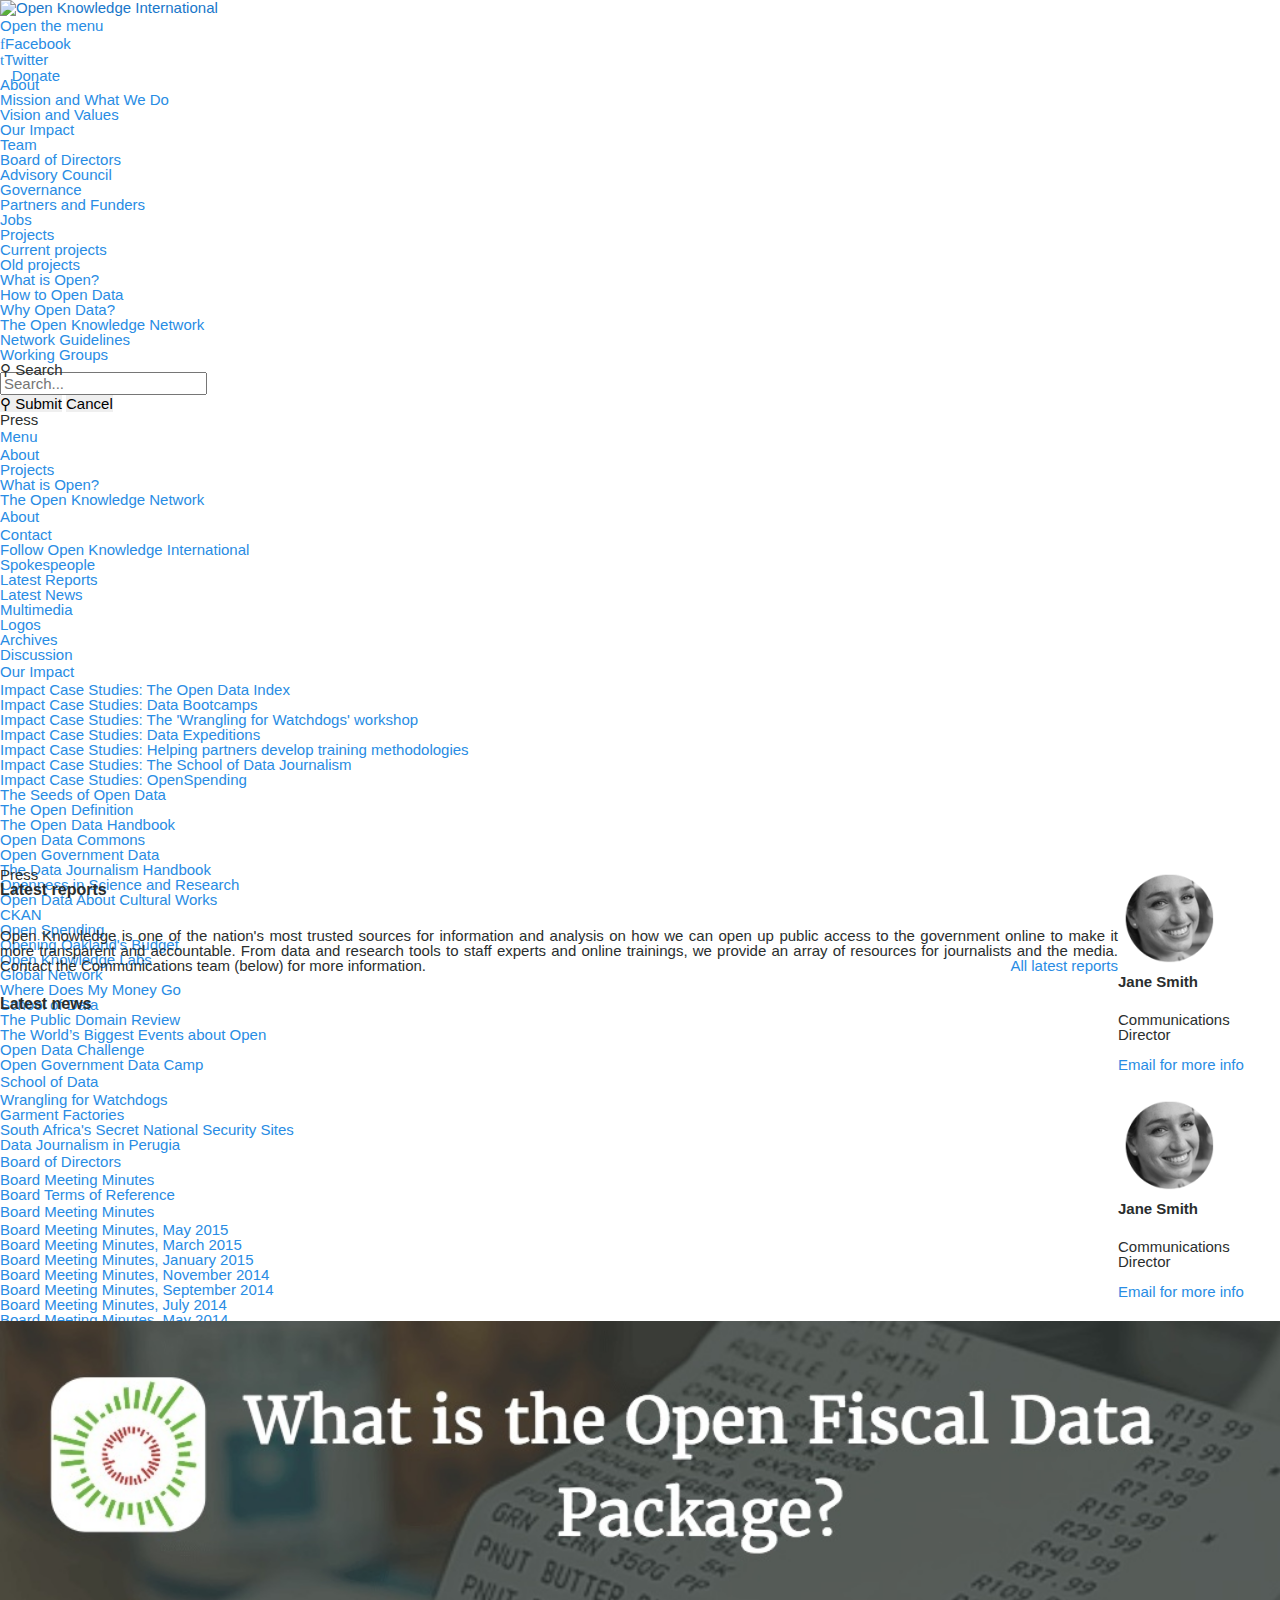
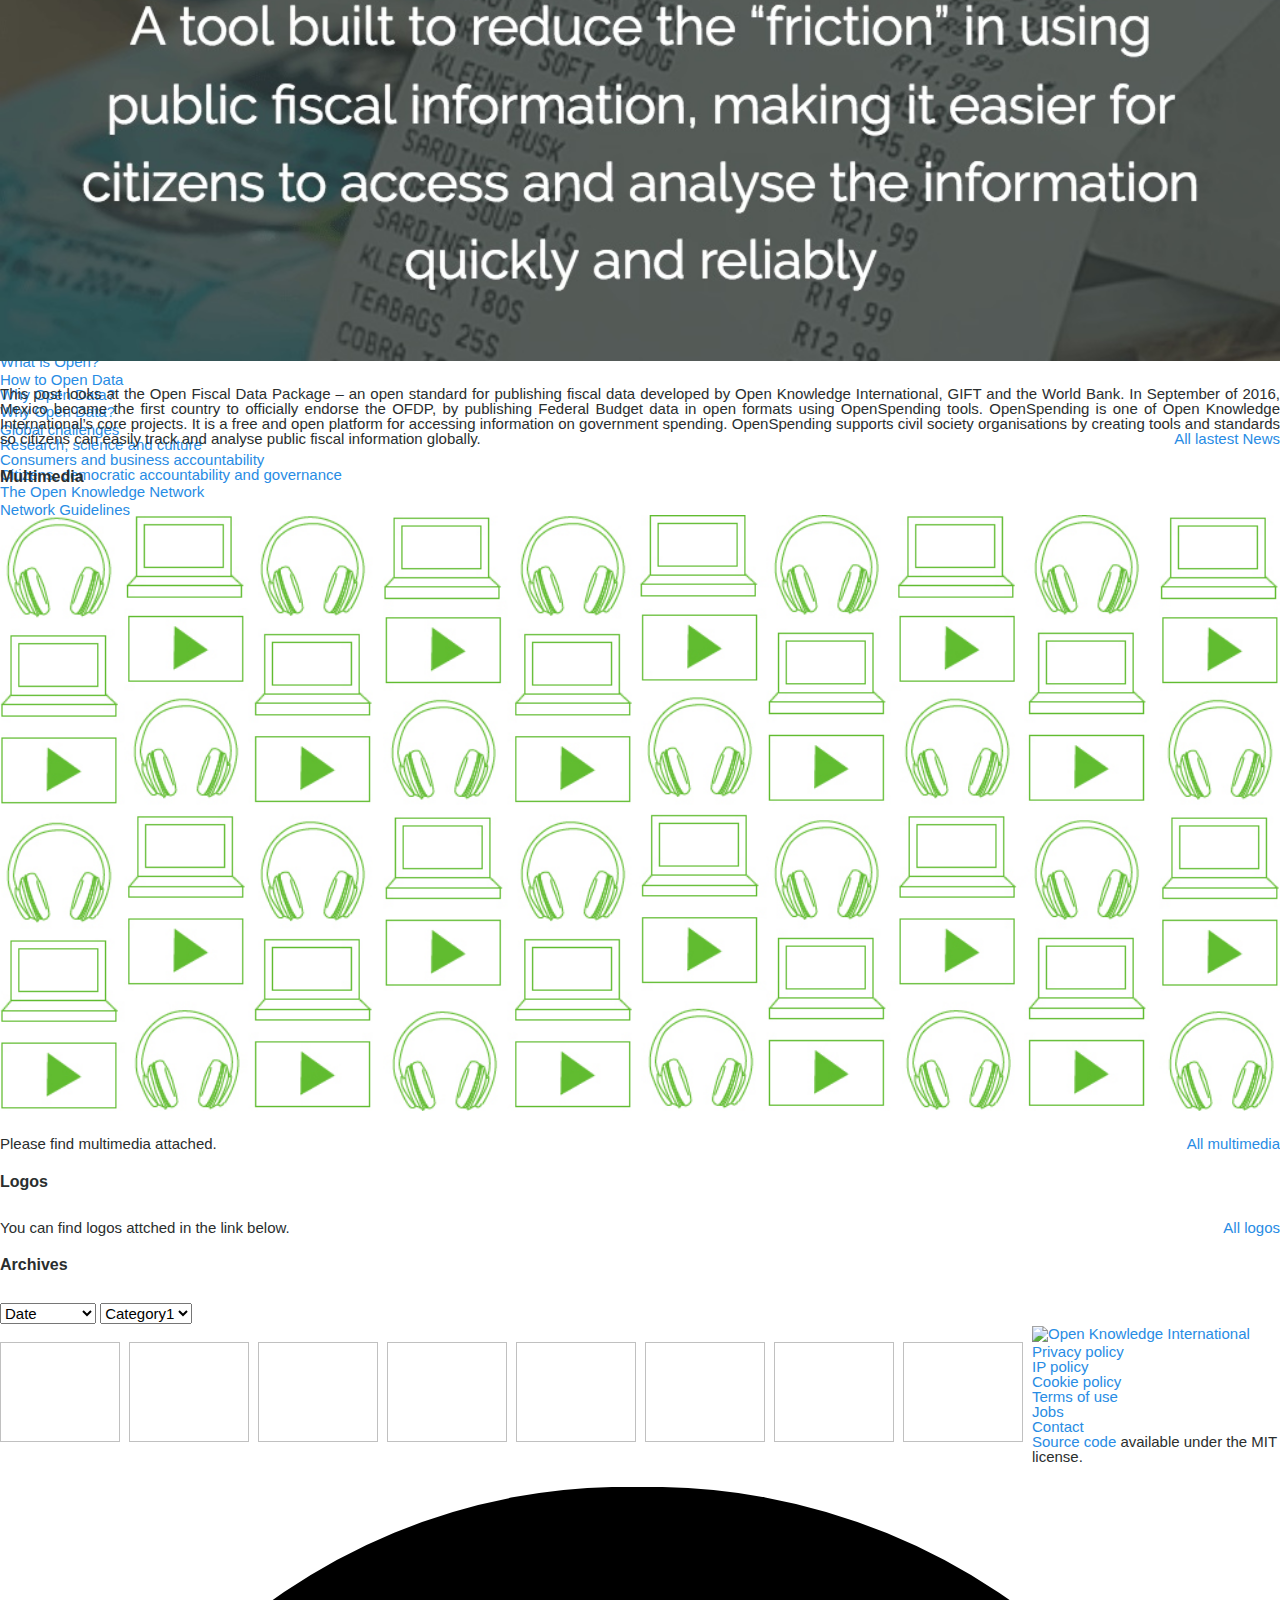
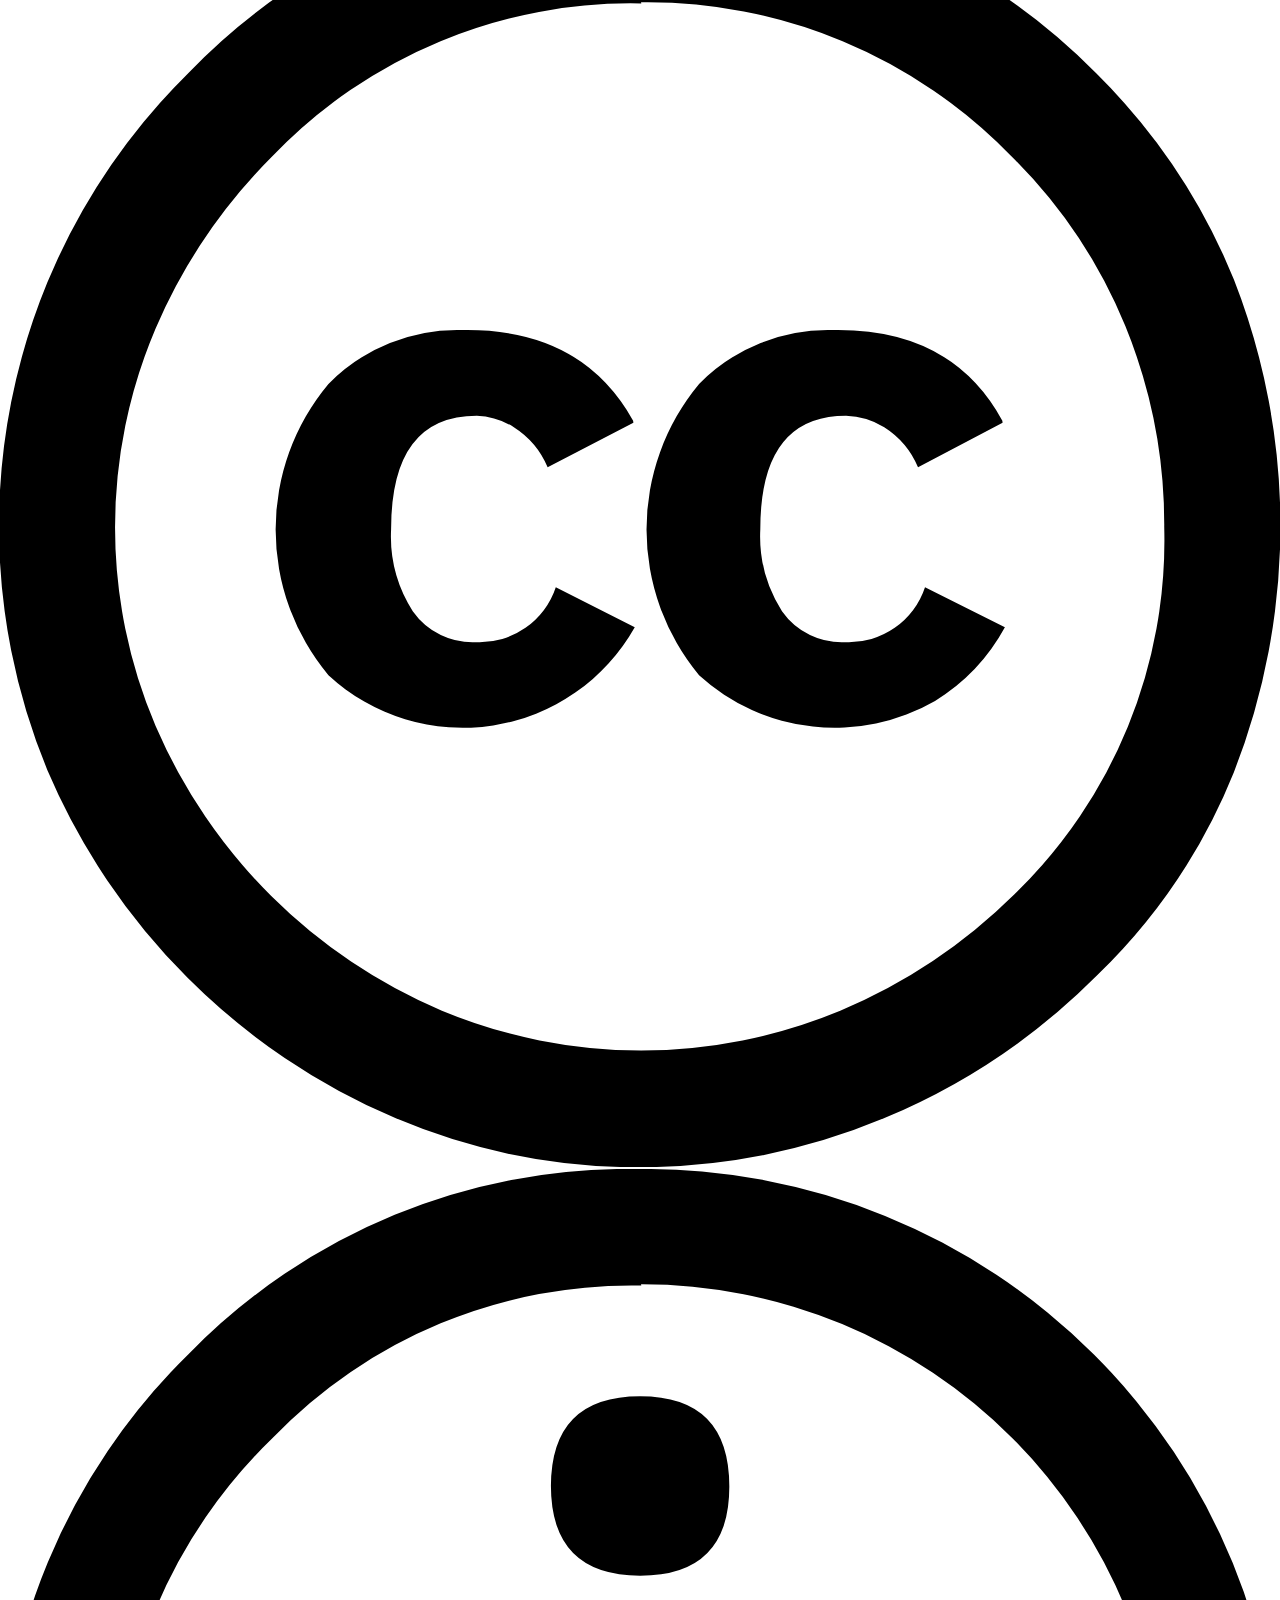
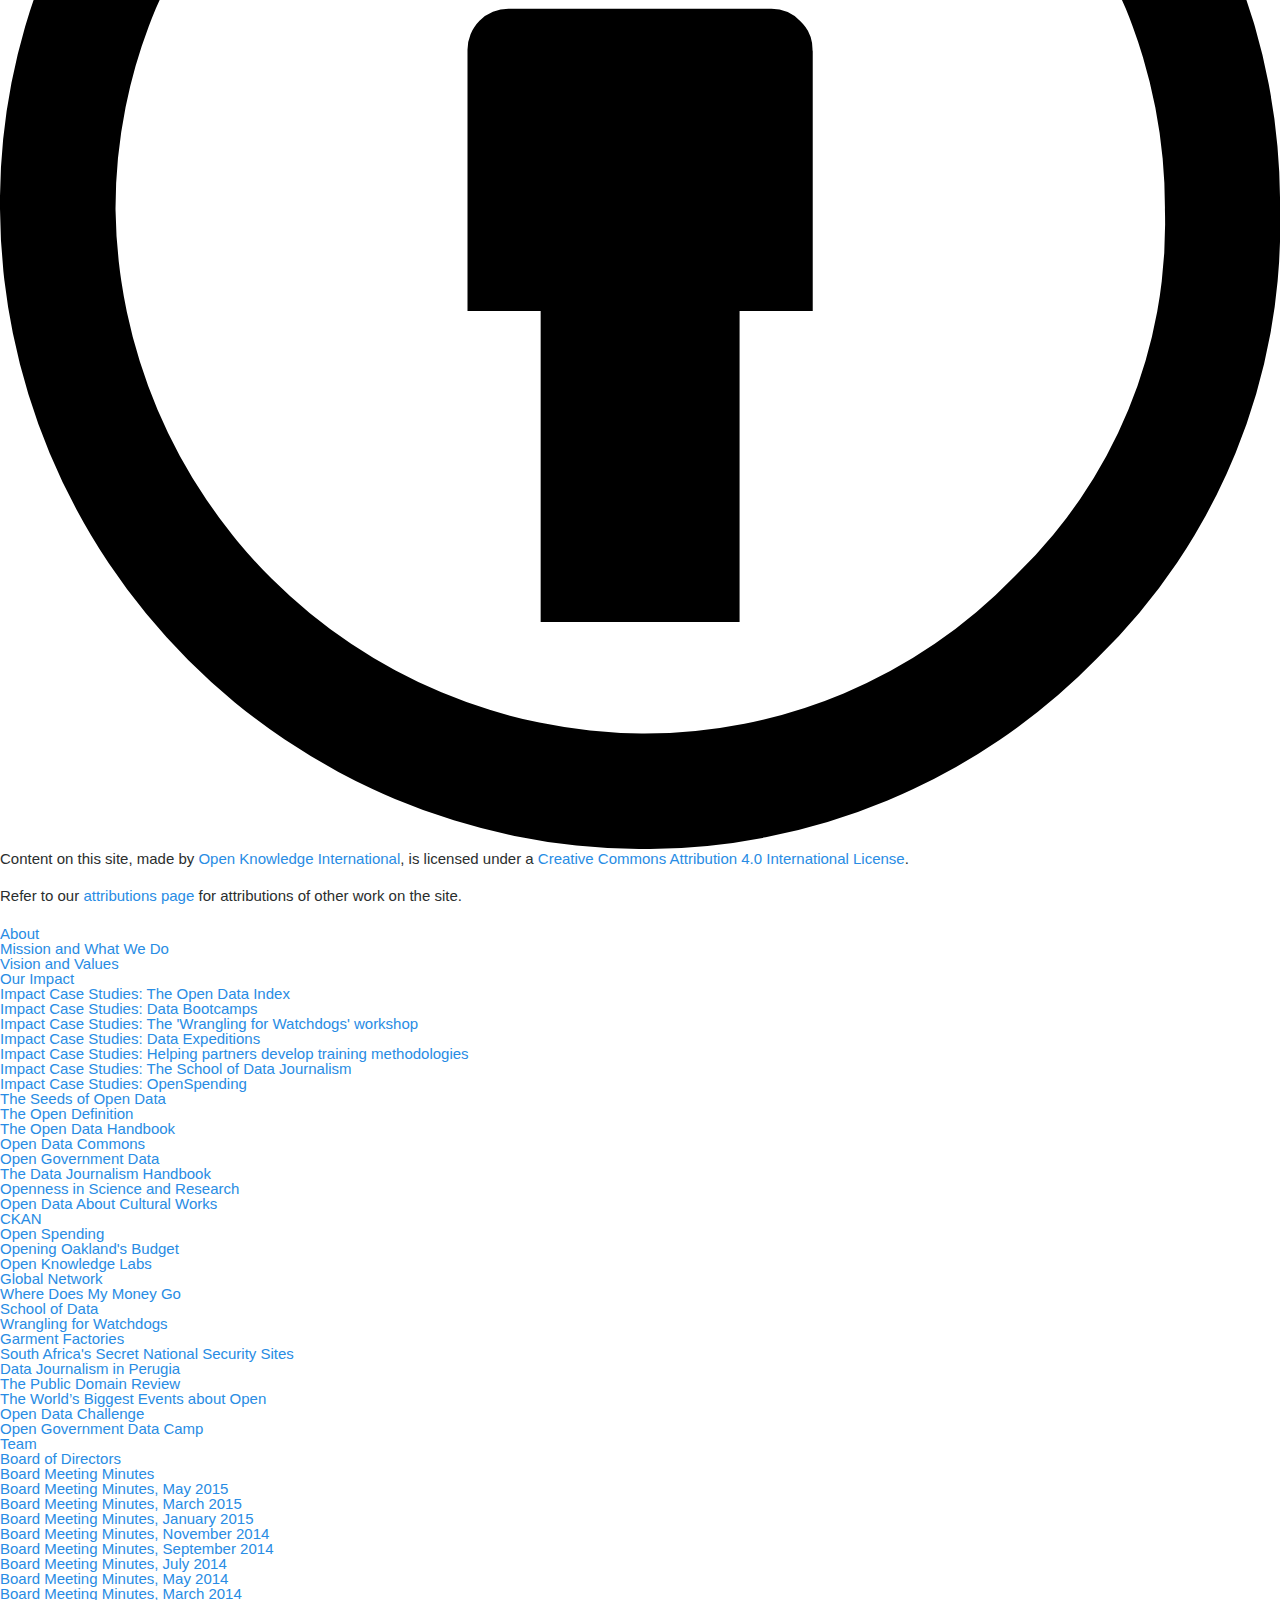
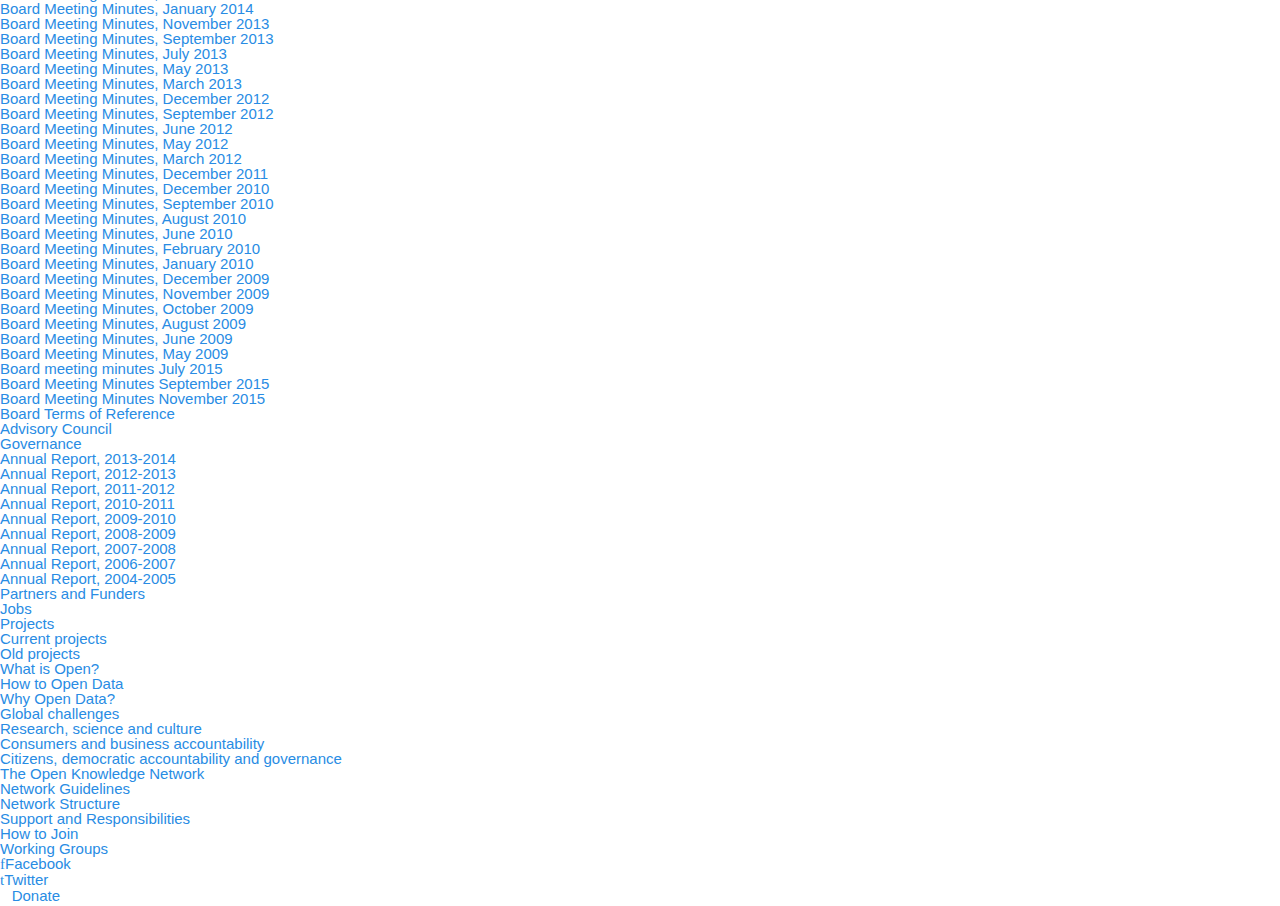
==== commit 27419861: "removing disqus" ====
--- a/index.html
+++ b/index.html
@@ -555,321 +555,7 @@
 </div>
 
 <div>
-  <div id="disqus_thread">
-    <div id="layout" data-tracking-area="layout">
-
-<div id="onboard" data-tracking-area="onboard"></div>
-
-<div id="highlighted-post" data-tracking-area="highlighted" class="highlighted-post" style="display: none;"></div>
-
-<div id="global-alert"></div>
-
-<header id="main-nav" data-tracking-area="main-nav">
-<nav class="nav nav-primary">
-<ul>
-<li class="nav-tab nav-tab--primary tab-conversation active" data-role="post-count"><a class="publisher-nav-color">
-<span class="comment-count">
-0 comments
-</span>
-
-<span class="comment-count-placeholder">
-Comments
-</span>
-</a>
-</li>
-<li class="nav-tab nav-tab--primary tab-community">
-<a href="https://disqus.com/home/forums/okffi/" class="publisher-nav-color" data-action="community-sidebar" data-forum="okffi" id="community-tab">
-<span class="community-name">
-<strong>okffi</strong>
-
-</span>
-
-<strong class="community-name-placeholder">Community</strong>
-</a>
-</li>
-<li class="nav-tab nav-tab--primary dropdown user-menu" data-role="logout" data-dropdown="enabled"><a href="#" class="dropdown-toggle" data-toggle="dropdown" data-tid="93">
-<span class="dropdown-toggle-wrapper">
-
-<span>
-Login
-</span>
-
-</span> <span class="caret"></span>
-</a>
-<ul class="dropdown-menu">
-
-
-<li>
-<a href="#" data-action="auth:disqus">Disqus</a>
-</li>
-<li>
-<a href="#" data-action="auth:facebook">Facebook</a>
-</li>
-<li>
-<a href="#" data-action="auth:twitter">Twitter</a>
-</li>
-<li>
-<a href="#" data-action="auth:google">Google</a>
-</li>
-
-
-
-</ul>
-</li>
-<li class="nav-tab nav-tab--primary notification-menu unread" data-role="notification-menu"><a href="https://disqus.com/home/inbox/" class="notification-container" data-action="home" data-home-path="home/inbox/">
-<span class="notification-icon icon-comment" aria-hidden=""></span>
-<span class="notification-count" data-role="notification-count">1</span>
-</a>
-</li>
-</ul>
-</nav>
-</header>
-
-<section id="conversation" data-role="main" data-tracking-area="main">
-
-</br>
-<div class="nav nav-secondary" data-tracking-area="secondary-nav">
-<ul>
-<li id="recommend-button" class="nav-tab nav-tab--secondary recommend dropdown">
-<div class="thread-likes"><a href="#" data-action="recommend" title="Recommend this discussion" class="dropdown-toggle ">
-<span class="icon-heart"></span>
-<span class="label label-default">Recommend</span>
-<span class="label label-recommended">Recommended</span>
-</a>
-<ul class="dropdown-menu dropdown-menu--coachmark">
-<li>
-<h2 class="coachmark__heading">Discussion Recommended!</h2>
-<p class="coachmark__description">Recommending means this is a discussion worth sharing. It gets shared to your followers' Disqus feeds, and gives the creator kudos!</p>
-<a href="https://disqus.com/home/?utm_source=disqus_embed&amp;utm_content=recommend_btn" class="btn btn-primary coachmark__button" target="_blank">
- Find More Discussions
-</a>
-</li>
-</ul>
-</div></li>
-<li id="thread-share-menu" class="nav-tab nav-tab--secondary dropdown share-menu hidden-sm"><a href="#" class="dropdown-toggle" data-toggle="dropdown" title="Share">
-<span class="icon-export"></span>
-<span class="label">Share</span>
-</a>
-<ul class="share-menu dropdown-menu">
-<li>
-<div class="share-menu__label">Share this discussion on</div>
-<ul>
-<li class="twitter">
-<a data-action="share:twitter" href="#">Twitter</a>
-</li>
-<li class="facebook">
-<a data-action="share:facebook" href="#">Facebook</a>
-</li>
-</ul>
-</li>
-</ul>
-</li>
-<li data-role="post-sort" class="nav-tab nav-tab--secondary dropdown sorting pull-right">
-<a href="#" class="dropdown-toggle" data-toggle="dropdown">
-Sort by Best
-
-
-<span class="caret"></span>
-</a>
-<ul class="dropdown-menu pull-right">
-<li class="selected">
-<a href="#" data-action="sort" data-sort="popular">Best<i aria-hidden="true" class="icon-checkmark"></i></a>
-</li>
-
-<li>
-<a href="#" data-action="sort" data-sort="desc">Newest<i aria-hidden="true" class="icon-checkmark"></i></a>
-</li>
-
-<li>
-<a href="#" data-action="sort" data-sort="asc">Oldest<i aria-hidden="true" class="icon-checkmark"></i></a>
-</li>
-</ul>
-</li>
-</ul>
-</div>
-
-<div id="posts">
-<div id="form" class="textarea-wrapper--top-level"><form class="reply">
-<div class="postbox">
-<div role="alert"></div>
-<div class="avatar">
-<span class="user">
-<img data-role="user-avatar" src="https://a.disquscdn.com/next/embed/assets/img/noavatar92.7b2fde640943965cc88df0cdee365907.png" alt="Avatar">
-</span>
-</div>
-
-<div class="textarea-wrapper" data-role="textarea" dir="auto"><div><span class="placeholder">Start the discussion…</span><div class="textarea" tabindex="0" role="textbox" aria-multiline="true" contenteditable="PLAINTEXT-ONLY" data-role="editable" aria-label="Start the discussion…" style="overflow: auto; word-wrap: break-word; max-height: 350px;"><p><br></p></div><div style="display: none;"><ul class="user-mention__list">
-<li class="header user-mention__header">
-<h5>in this conversation</h5>
-</li>
-</ul>
-</div></div>
-<div data-role="drag-drop-placeholder" class="media-drag-hover" style="display: none">
-<div class="drag-text">
-⬇ Drag and drop your images here to upload them.
-</div>
-</div>
-<div class="media-preview empty" data-role="media-preview"><ul data-role="media-progress-list"></ul>
-<ul data-role="media-rich-list"></ul>
-<div class="media-expanded empty" data-role="media-preview-expanded">
-<img src="[data-uri]" data-role="media-preview-expanded-image" alt="Media preview placeholder">
-</div>
-</div>
-<div class="edit-alert" role="postbox-alert"></div>
-<div class="post-actions">
-<ul class="wysiwyg">
-<li class="wysiwyg__item" data-role="media-uploader"><a href="#" tabindex="-1" data-action="attach" class="attach" title="Upload Images"><span>Attach</span></a>
-<input type="file" data-role="media-upload" tabindex="-1" accept="image/*">
-</li>
-</ul>
-</div>
-</div>
-
-<div data-role="login-form"><div><section class="auth-section logged-out">
-<div class="connect">
-<h6>Log in with</h6>
-<ul data-role="login-menu" class="services login-buttons">
-
-<li class="auth-disqus">
-<button type="button" data-action="auth:disqus" title="Disqus" class="connect__button"><i class="icon-disqus"></i></button>
-</li>
-<li class="auth-facebook">
-<button type="button" data-action="auth:facebook" title="Facebook" class="connect__button"><i class="icon-facebook-circle"></i></button>
-</li>
-<li class="auth-twitter">
-<button type="button" data-action="auth:twitter" title="Twitter" class="connect__button"><i class="icon-twitter-circle"></i></button>
-</li>
-<li class="auth-google">
-<button type="button" data-action="auth:google" title="Google" class="connect__button"><i class="icon-google-plus-circle"></i></button>
-</li>
-</ul>
-</div>
-<div class="guest">
-<h6 class="guest-form-title">
-<span class="register-text"> or sign up with Disqus </span>
-<span class="guest-text"> or pick a name </span>
-</h6>
-
-<div class="help-tooltip__wrapper help-icon">
-<div id="rules" class="tooltip show help-tooltip">
-<h3 class="help-tooltip__heading">Disqus is a discussion network</h3>
-<ul class="help-tooltip__list">
-<li><span>Disqus never moderates or censors. The rules on this community are its own.</span></li>
-<li><span>Your email is safe with us. It's only used for moderation and optional notifications.</span></li>
-<li><span>Don't be a jerk or do anything illegal. Everything is easier that way.</span></li>
-</ul>
-<p class="clearfix"><a href="https://docs.disqus.com/kb/terms-and-policies/" class="btn btn-small help-tooltip__button" target="_blank">Read full terms and conditions</a></p>
-</div>
-</div>
-
-<p class="input-wrapper">
-<input dir="auto" type="text" placeholder="Name" name="display_name" id="view31_display_name" maxlength="30" class="input--text">
-</p>
-
-<div class="guest-details " data-role="guest-details">
-<p class="input-wrapper">
-<input dir="auto" type="email" placeholder="Email" name="email" id="view31_email" class="input--text">
-</p>
-
-<p class="input-wrapper">
-<input dir="auto" type="password" class="register-text input--text" placeholder="Password" name="password" id="view31_password">
-</p>
-
-<div class="acceptance-wrapper register-text">
-By signing up, you agree to the Disqus <a target="_blank" href="https://help.disqus.com/customer/portal/articles/1753105-basic-rules-for-disqus-powered-profiles-and-discussions">Basic Rules</a>, <a target="_blank" href="https://help.disqus.com/customer/portal/articles/466260-terms-of-service">Terms of Service</a>, and <a target="_blank" href="https://help.disqus.com/customer/portal/articles/466259-privacy-policy">Privacy Policy</a>.
-</div>
-<div class="acceptance-wrapper guest-text">
-By posting, you agree to the Disqus <a target="_blank" href="https://help.disqus.com/customer/portal/articles/1753105-basic-rules-for-disqus-powered-profiles-and-discussions">Basic Rules</a>, <a target="_blank" href="https://help.disqus.com/customer/portal/articles/466260-terms-of-service">Terms of Service</a>, and <a target="_blank" href="https://help.disqus.com/customer/portal/articles/466259-privacy-policy">Privacy Policy</a>.
-</div>
-
-<input type="checkbox" name="author-guest" style="display:none">
-
-<div class="proceed" data-role="submit-btn-container">
-<button type="submit" class="proceed__button btn submit" aria-label="Next"><span class="icon-proceed"></span><div class="spinner"></div></button>
-</div>
-</div>
-</div>
-</section>
-
-</div></div>
-</div>
-</form></div>
-
-<button class="alert alert--realtime" style="display: none" data-role="realtime-notification">
-</button>
-
-<div id="no-posts" style="">Be the first to comment.</div>
-
-<ul id="post-list" class="post-list"></ul>
-
-<div class="load-more" data-role="more" style="display:none">
-<a href="#" data-action="more-posts" class="btn load-more__button">Load more comments</a>
-</div>
-</div>
-
-
-
-</section>
-    </div>
-
-  <script type="text/javascript">
-var disqus_url = 'http://fi.okfn.org/2016/10/24/welcome-open-knowledge-finland-planning-retreat-nov-11-12/';
-var disqus_identifier = '2972 http://fi.network.okfn.org/?p=2972';
-var disqus_container_id = 'disqus_thread';
-var disqus_shortname = 'okffi';
-var disqus_title = "Welcome to the Open Knowledge Finland planning retreat on Nov 11-12";
-var disqus_config_custom = window.disqus_config;
-var disqus_config = function () {
-    /*
-    All currently supported events:
-    onReady: fires when everything is ready,
-    onNewComment: fires when a new comment is posted,
-    onIdentify: fires when user is authenticated
-    */
-
-
-    this.language = '';
-        this.callbacks.onReady.push(function () {
-
-        // sync comments in the background so we don't block the page
-        var script = document.createElement('script');
-        script.async = true;
-        script.src = '?cf_action=sync_comments&post_id=2972';
-
-        var firstScript = document.getElementsByTagName('script')[0];
-        firstScript.parentNode.insertBefore(script, firstScript);
-    });
-
-    if (disqus_config_custom) {
-        disqus_config_custom.call(this);
-    }
-};
-
-(function() {
-    var dsq = document.createElement('script'); dsq.type = 'text/javascript';
-    dsq.async = true;
-    dsq.src = '//' + disqus_shortname + '.disqus.com/embed.js';
-    (document.getElementsByTagName('head')[0] || document.getElementsByTagName('body')[0]).appendChild(dsq);
-})();
-</script>
-
-            </b:if>
-                <style type='text/css'>
-                    .post-comment-link { visibility: hidden; }
-                </style>
-
-                <script type='text/javascript'>
-                (function() {
-                    var bloggerjs = document.createElement(&#39;script&#39;);
-                    bloggerjs.type = &#39;text/javascript&#39;;
-                    bloggerjs.async = true;
-                    bloggerjs.src = &#39;//&#39;+disqus_shortname+&#39;.disqus.com/blogger_index.js&#39;;
-                    (document.getElementsByTagName(&#39;head&#39;)[0] || document.getElementsByTagName(&#39;body&#39;)[0]).appendChild(bloggerjs);
-                })();
-
-            </script>
-</b:includable>
-</div>
+
 </article>
 </div>
 </section>
--- a/style.css
+++ b/style.css
@@ -14,9 +14,9 @@
 h3.name{
   margin-bottom: 30px !important;
 }
-article{
-  width:553px !important;
-}
+/*article{
+  width: 47.5% !important;
+}*/
 @media (min-width: 992px)
 .col-md-4 {
     width: 33.3333%;
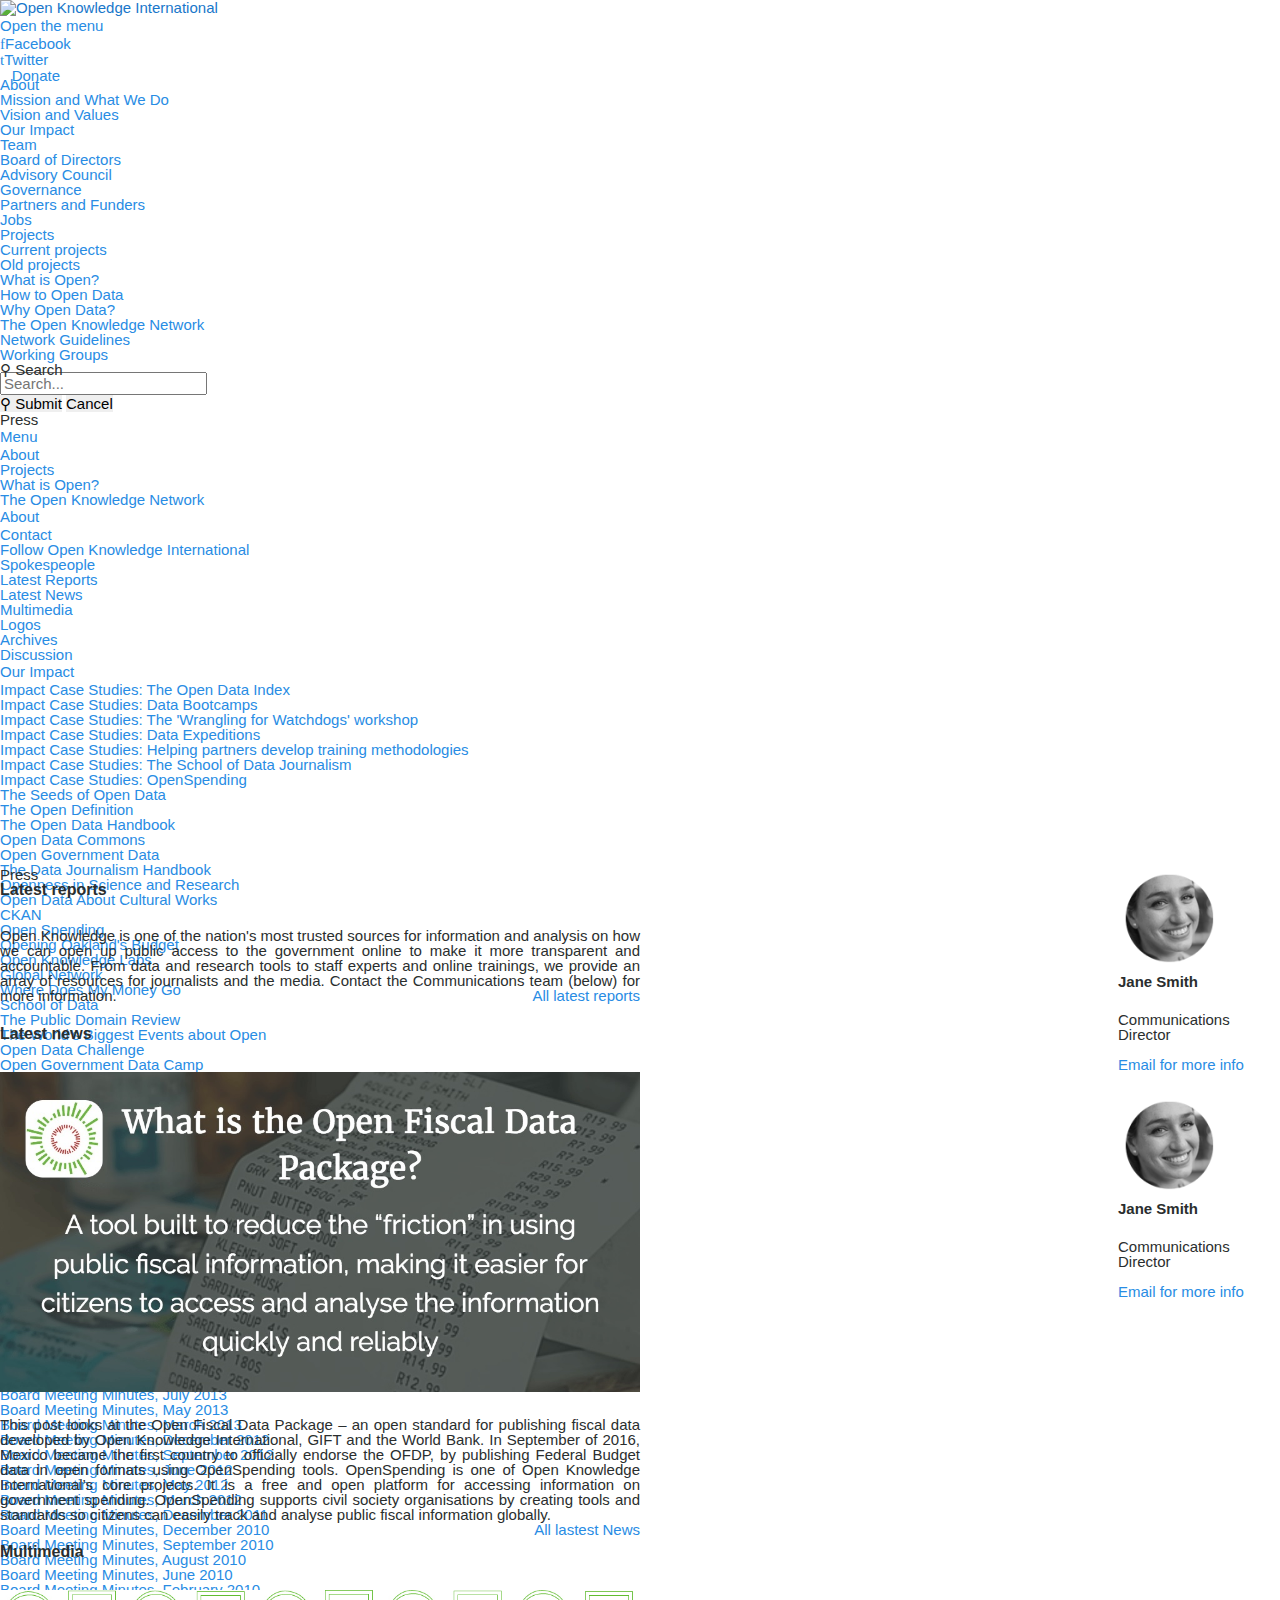
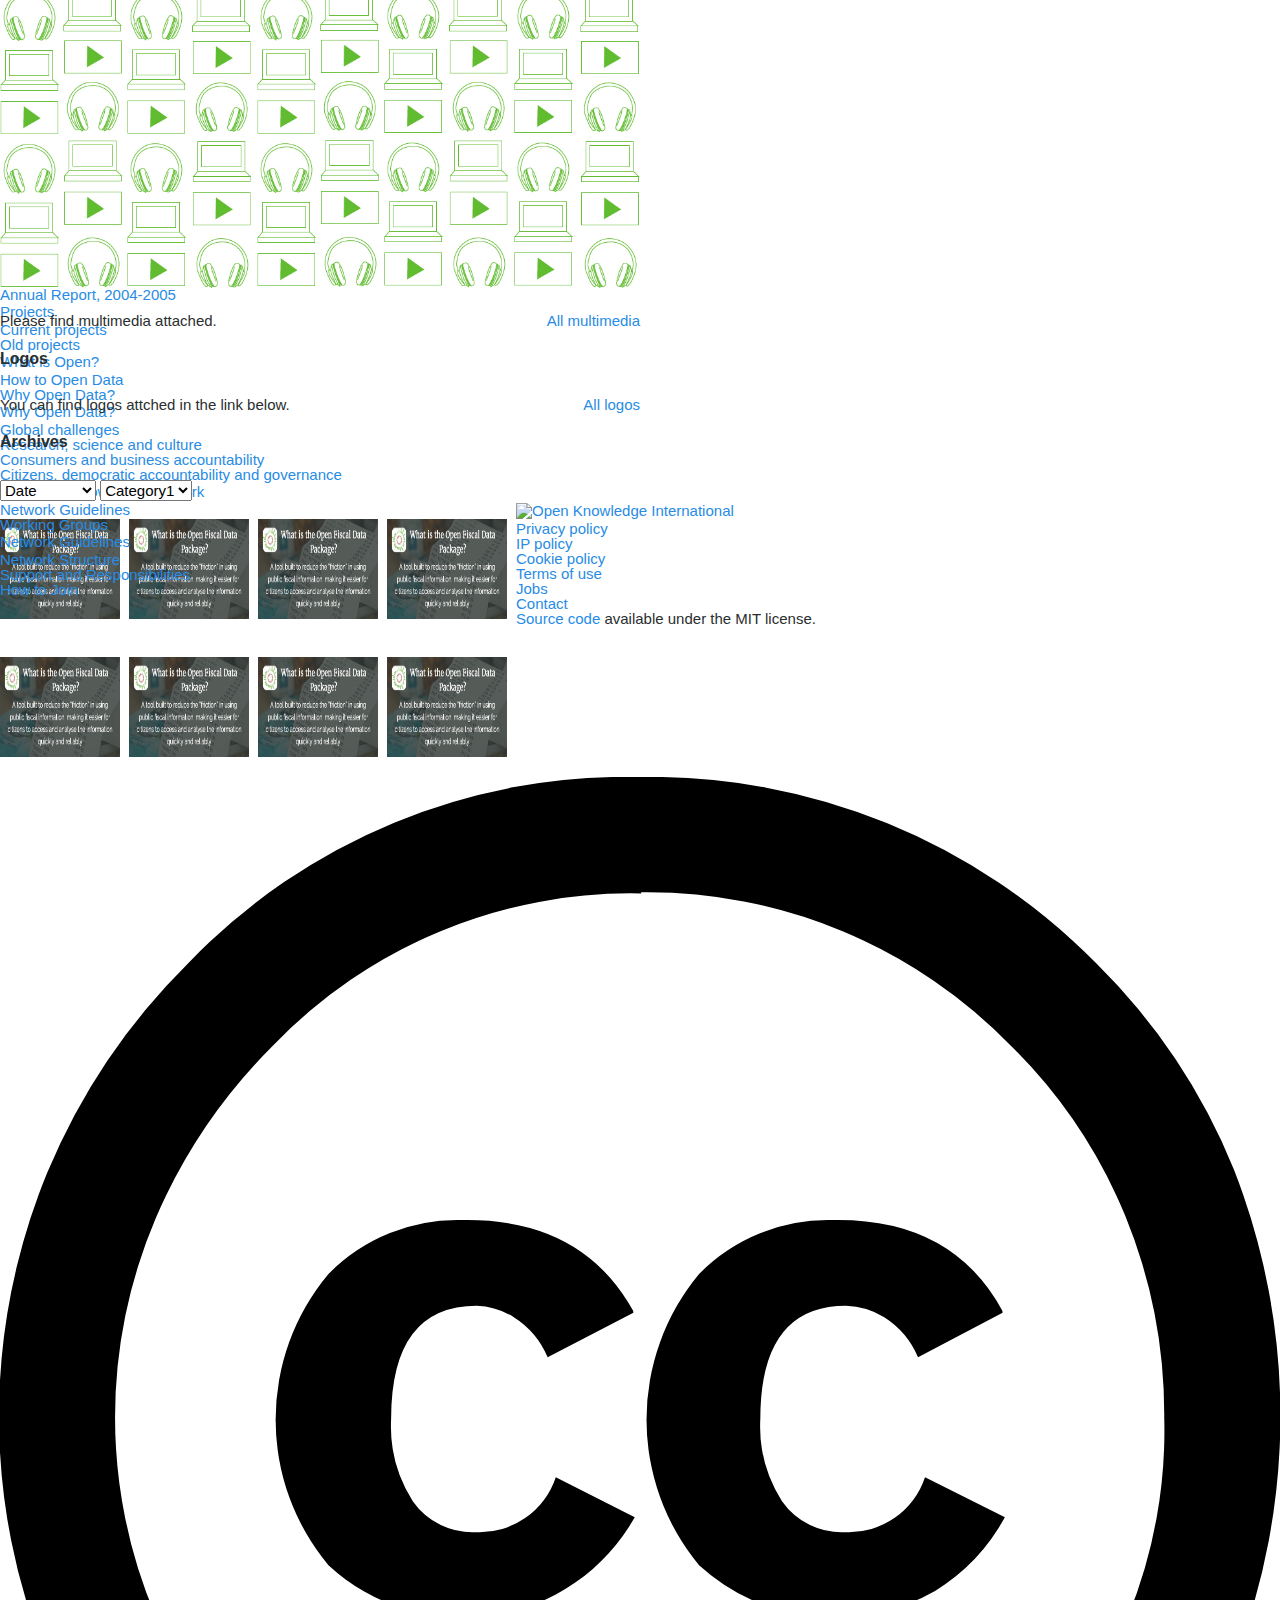
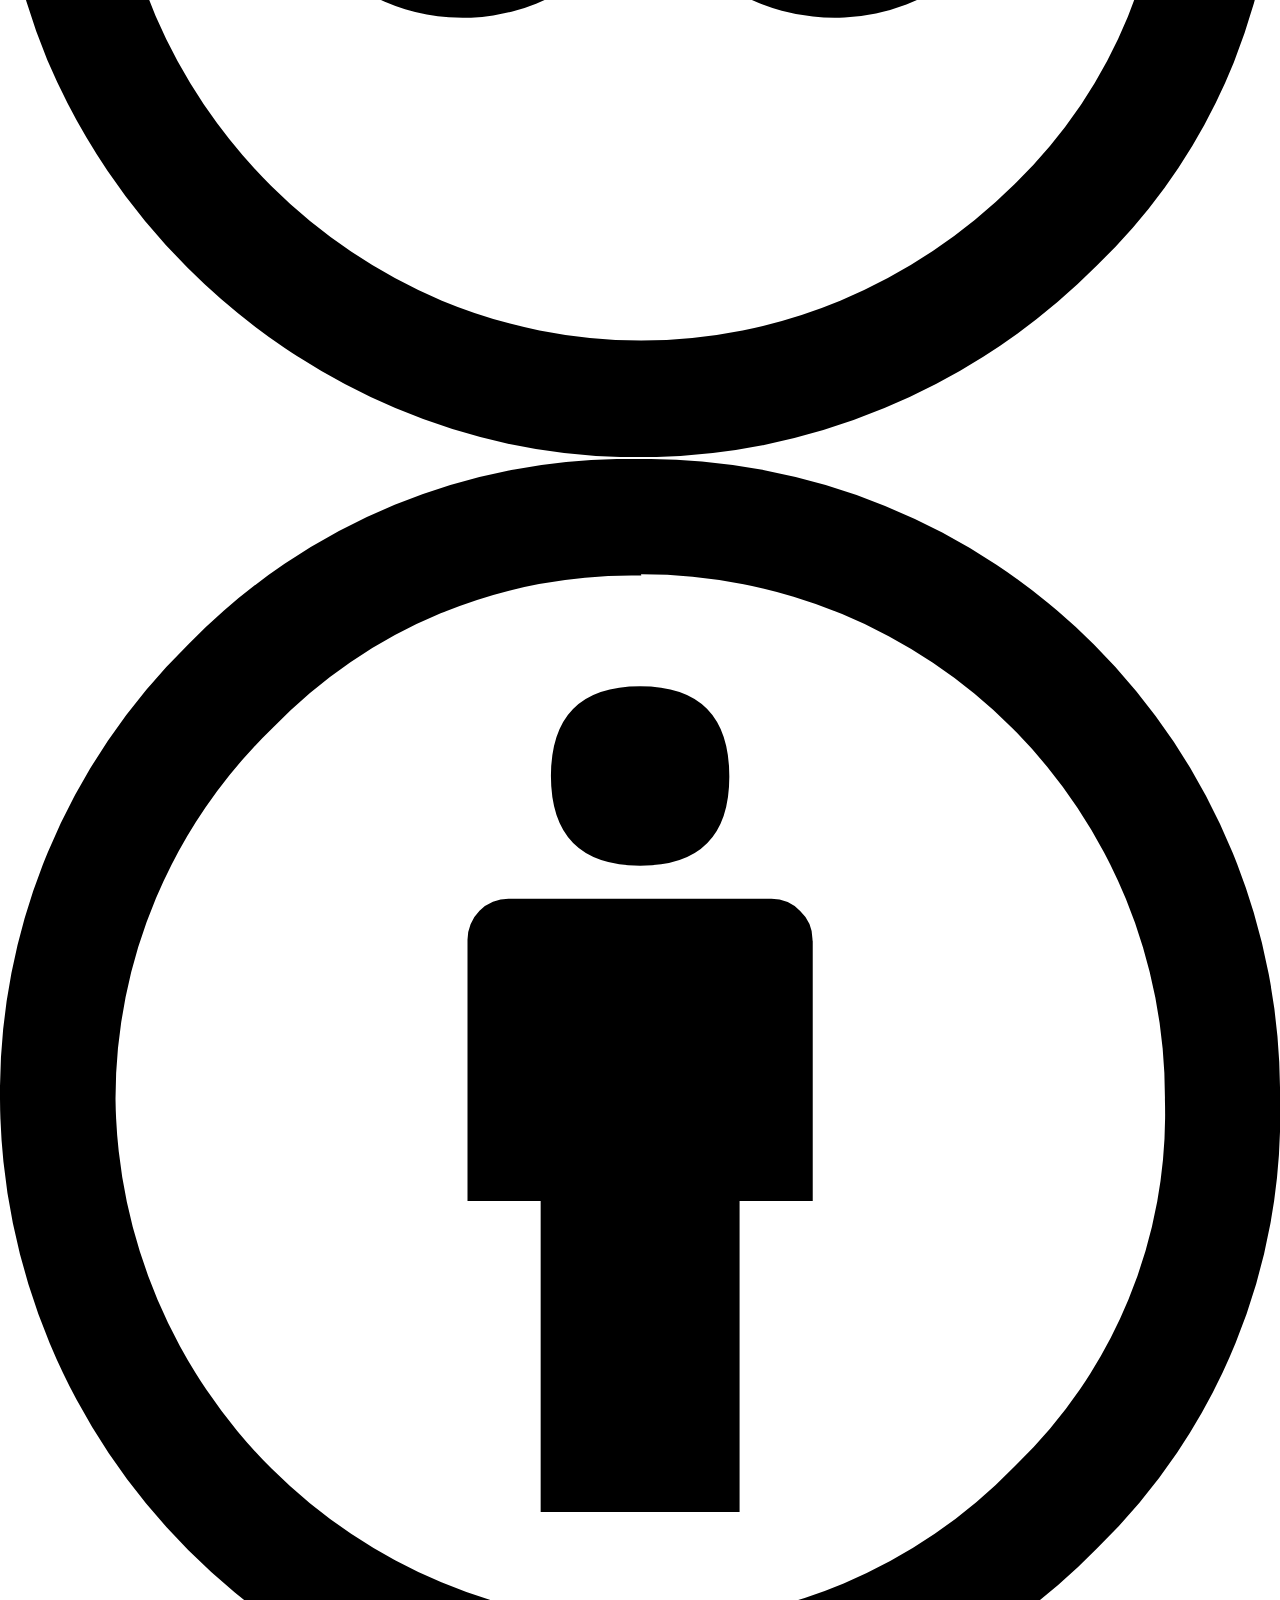
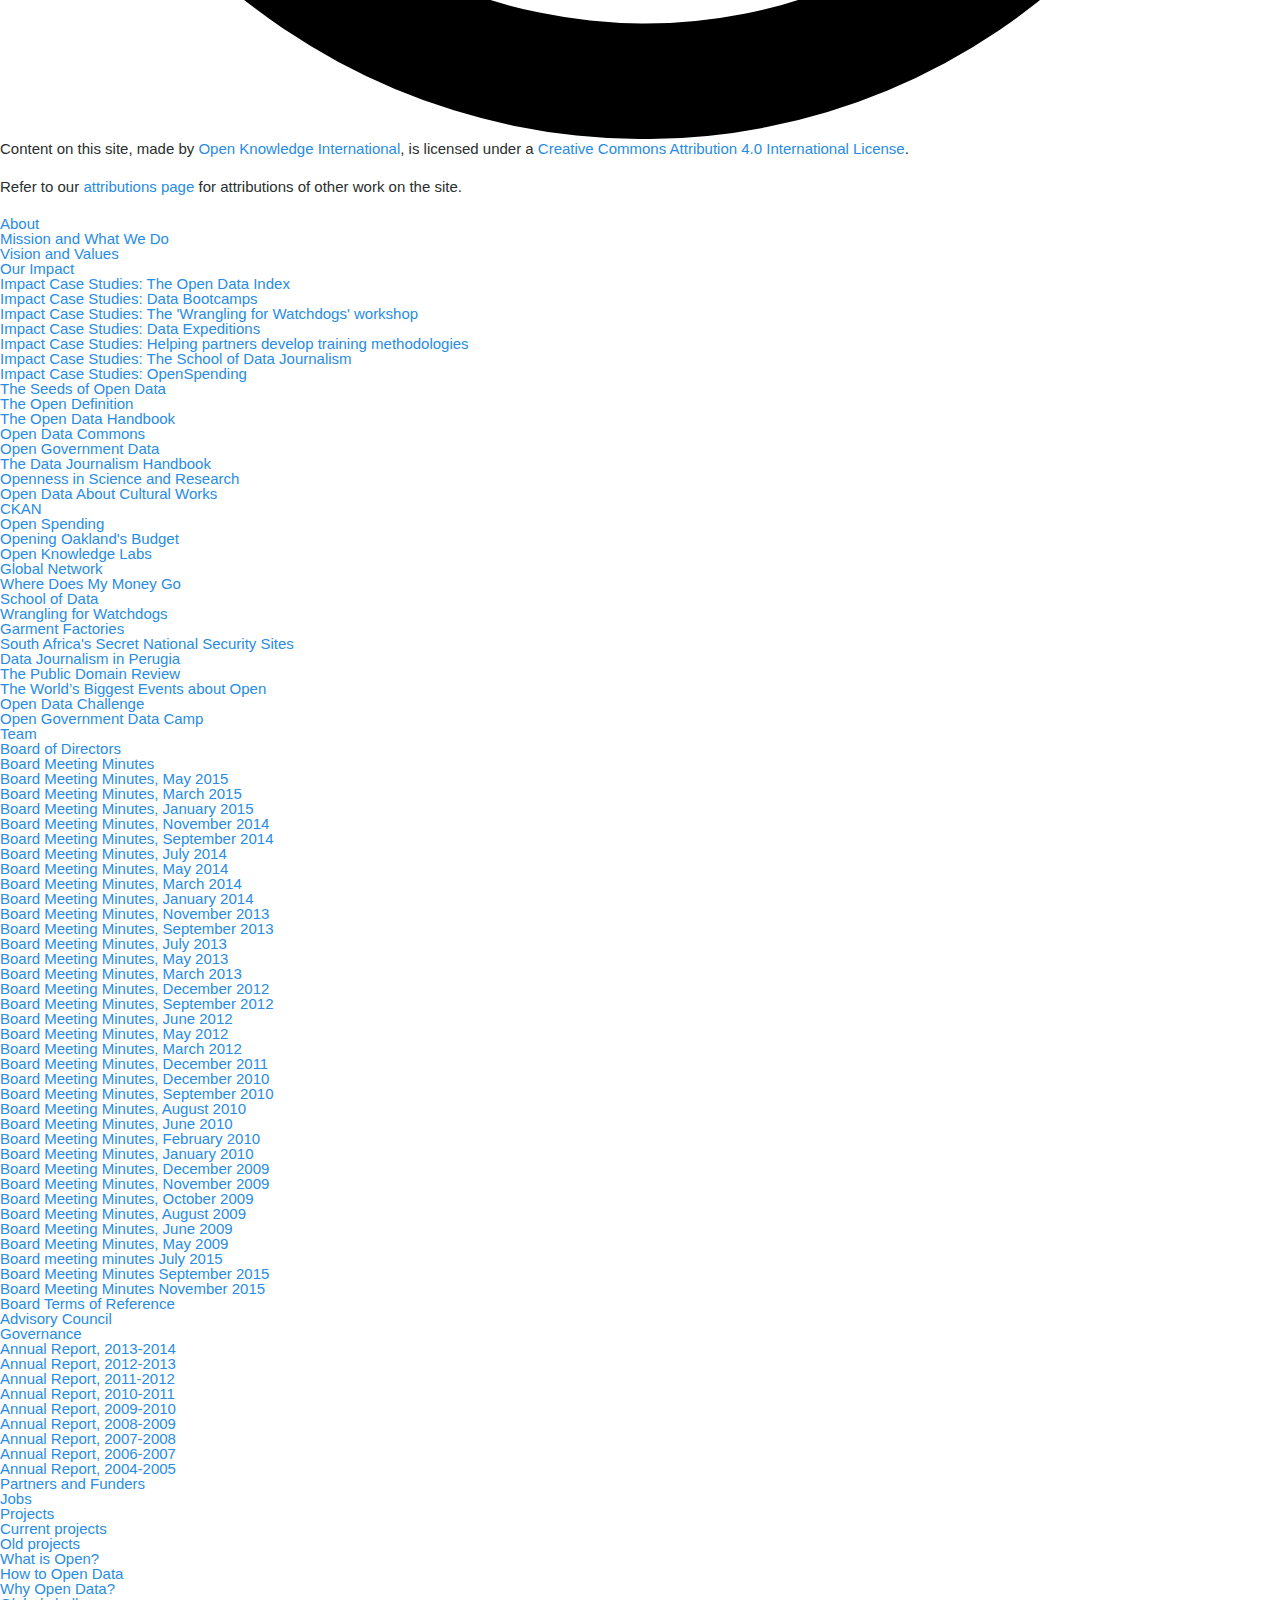
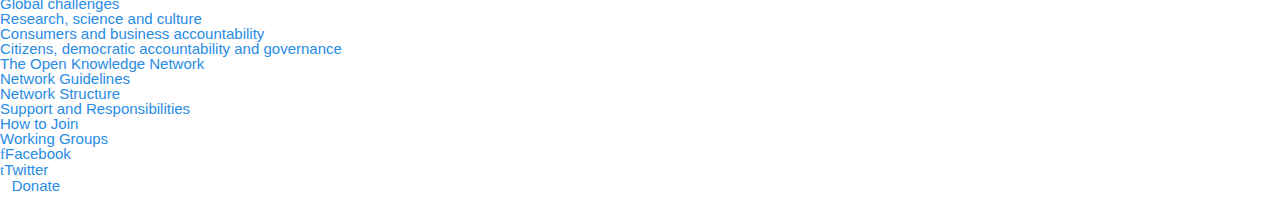
==== commit 46f07b5b: "images arch" ====
--- a/index.html
+++ b/index.html
@@ -542,14 +542,14 @@
     <option>Category5</option>
     <option>Category6</option>
 </select>
-<div><img class="arch"></img></div>
-<div><img class="arch"></img></div>
-<div><img class="arch"></img></div>
-<div><img class="arch"></img></div>
-<div><img class="arch"></img></div>
-<div><img class="arch"></img></div>
-<div><img class="arch"></img></div>
-<div><img class="arch"></img></div>
+<div><img src="pablo-fiscal-data.jpg" class="arch"></img></div>
+<div><img src="pablo-fiscal-data.jpg" class="arch"></img></div>
+<div><img src="pablo-fiscal-data.jpg" class="arch"></img></div>
+<div><img src="pablo-fiscal-data.jpg" class="arch"></img></div>
+<div><img src="pablo-fiscal-data.jpg" class="arch"></img></div>
+<div><img src="pablo-fiscal-data.jpg" class="arch"></img></div>
+<div><img src="pablo-fiscal-data.jpg" class="arch"></img></div>
+<div><img src="pablo-fiscal-data.jpg" class="arch"></img></div>
 
 </div>
 </div>
--- a/style.css
+++ b/style.css
@@ -1,3 +1,15 @@
+@media (min-width: 992px){
+div.sidebar.col-md-4 {
+    float: right !important;
+        width: 162px !important;
+}
+}
+@media (min-width: 1200px){
+    div.sidebar.col-md-4 {
+float: right !important;
+        width: 162px !important;}
+}
+
 div.profile p{
 text-align: justify;
 
@@ -14,9 +26,9 @@
 h3.name{
   margin-bottom: 30px !important;
 }
-/*article{
-  width: 47.5% !important;
-}*/
+article{
+  width: 50% !important;
+
 @media (min-width: 992px)
 .col-md-4 {
     width: 33.3333%;
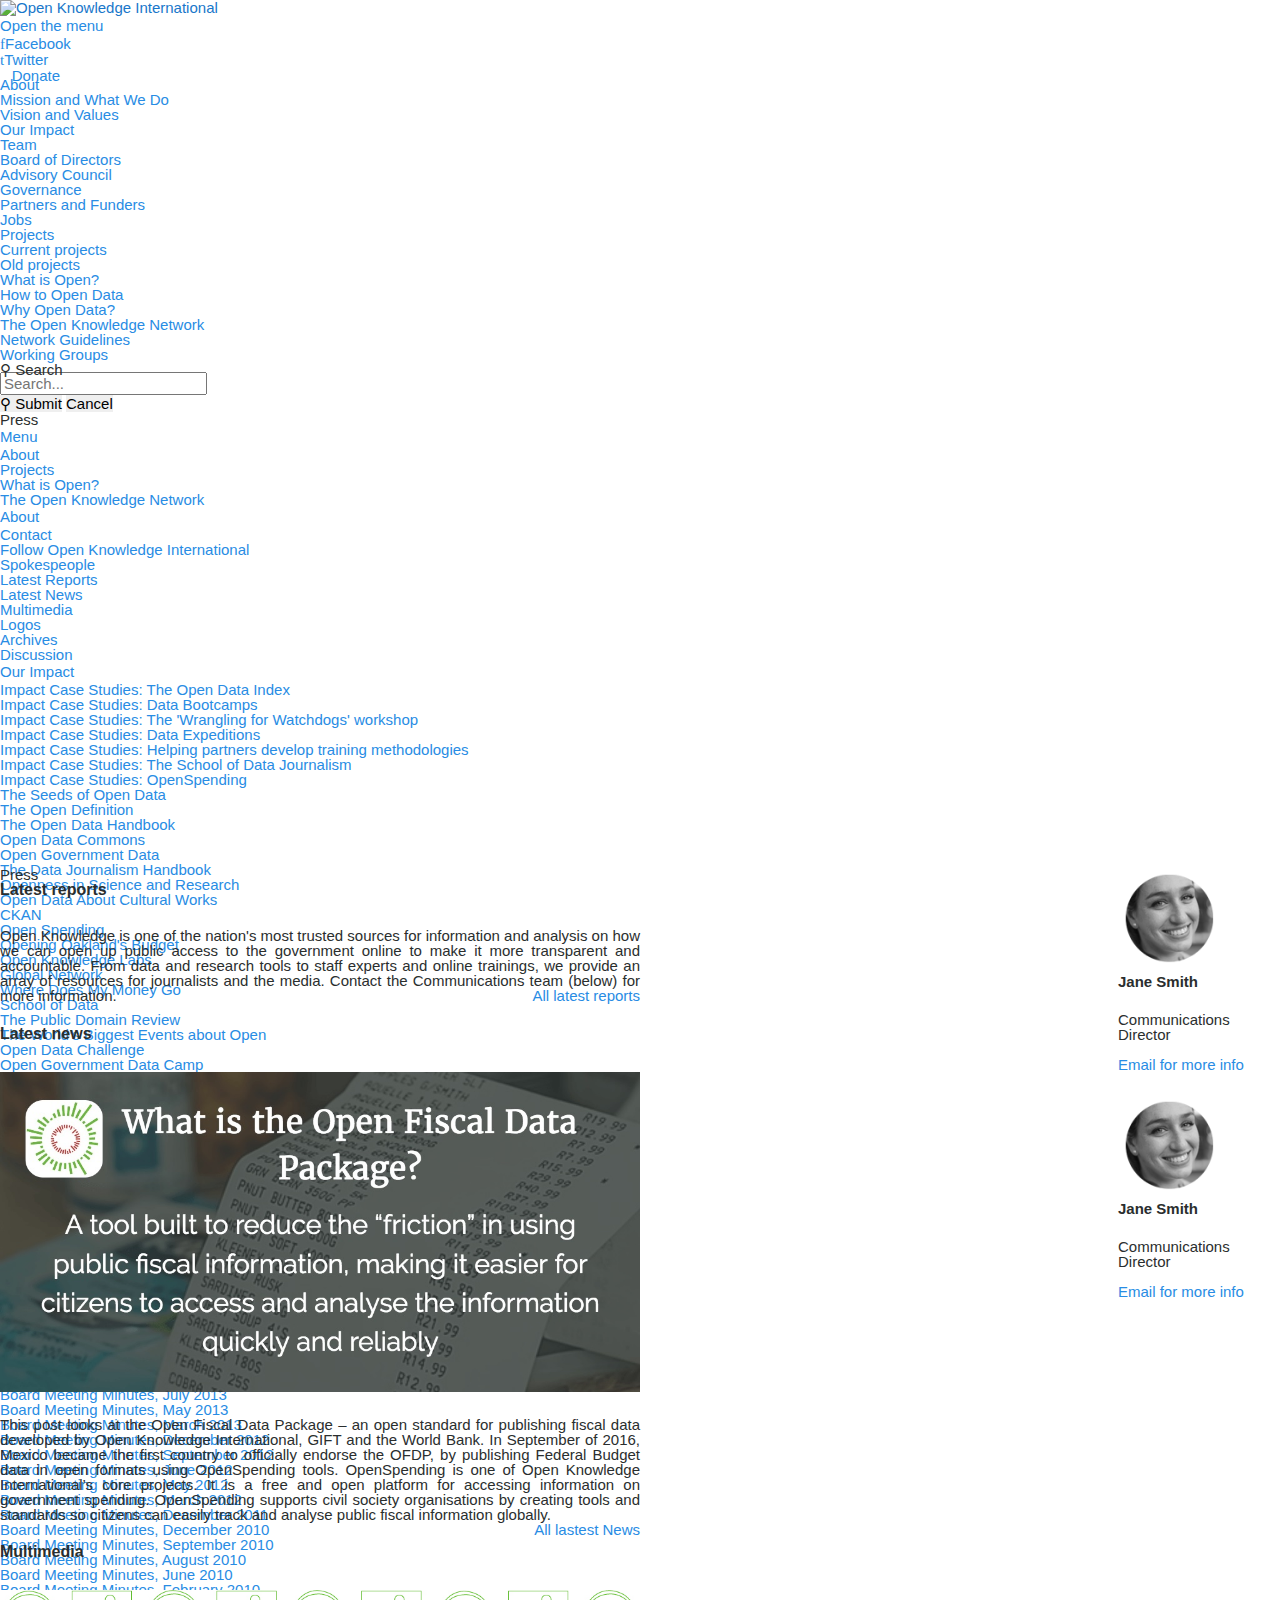
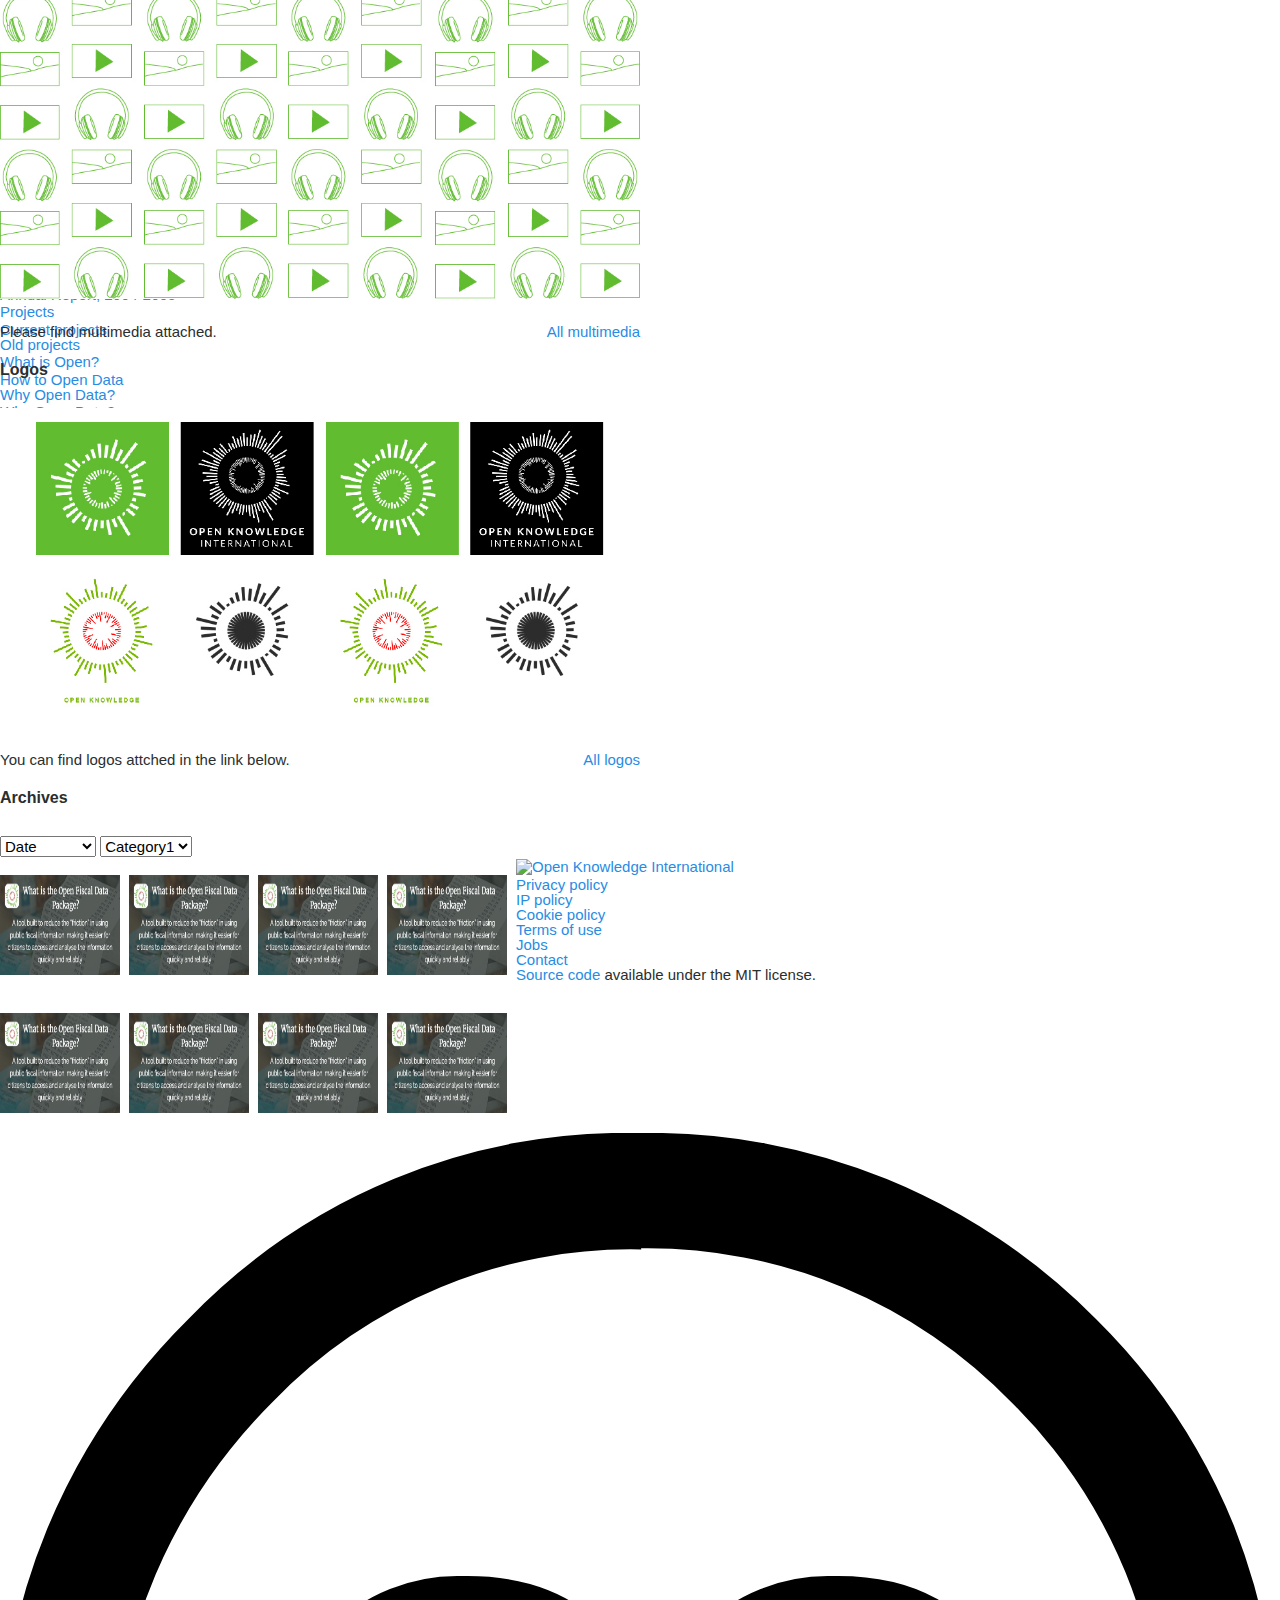
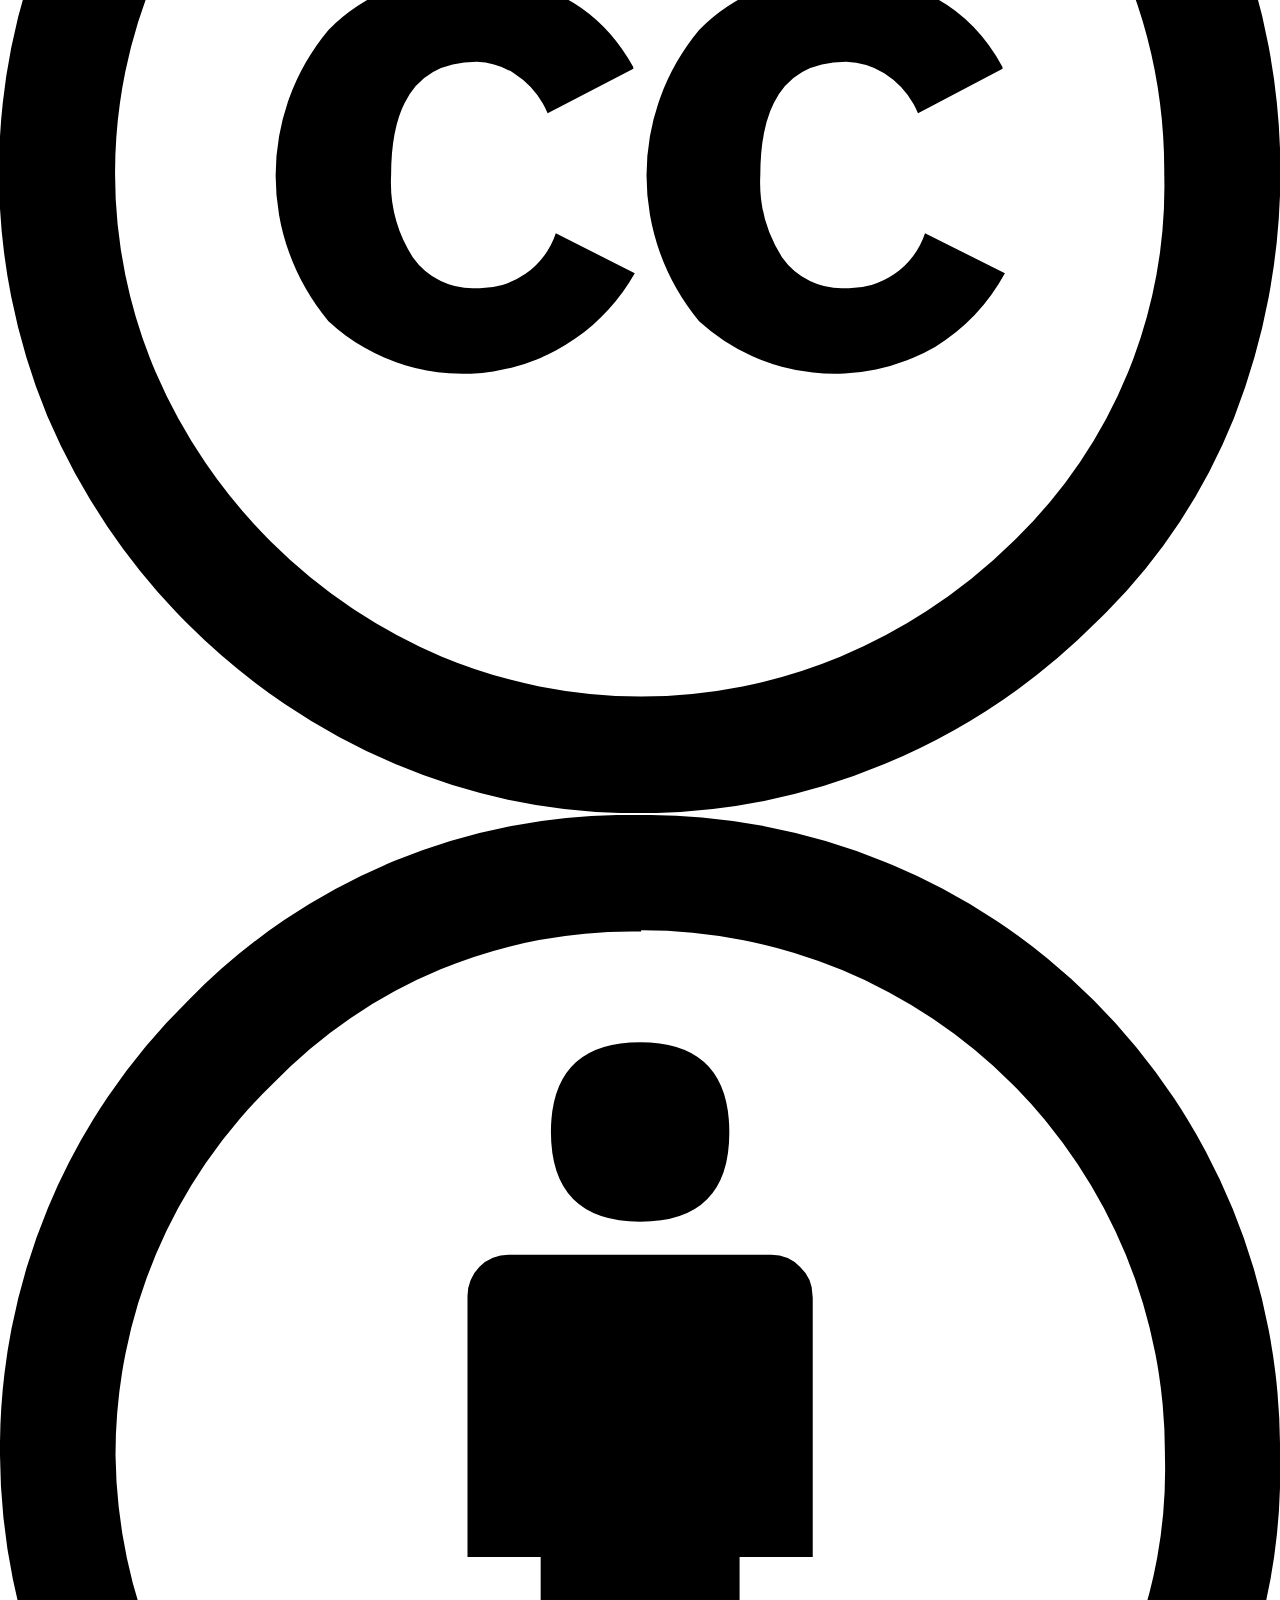
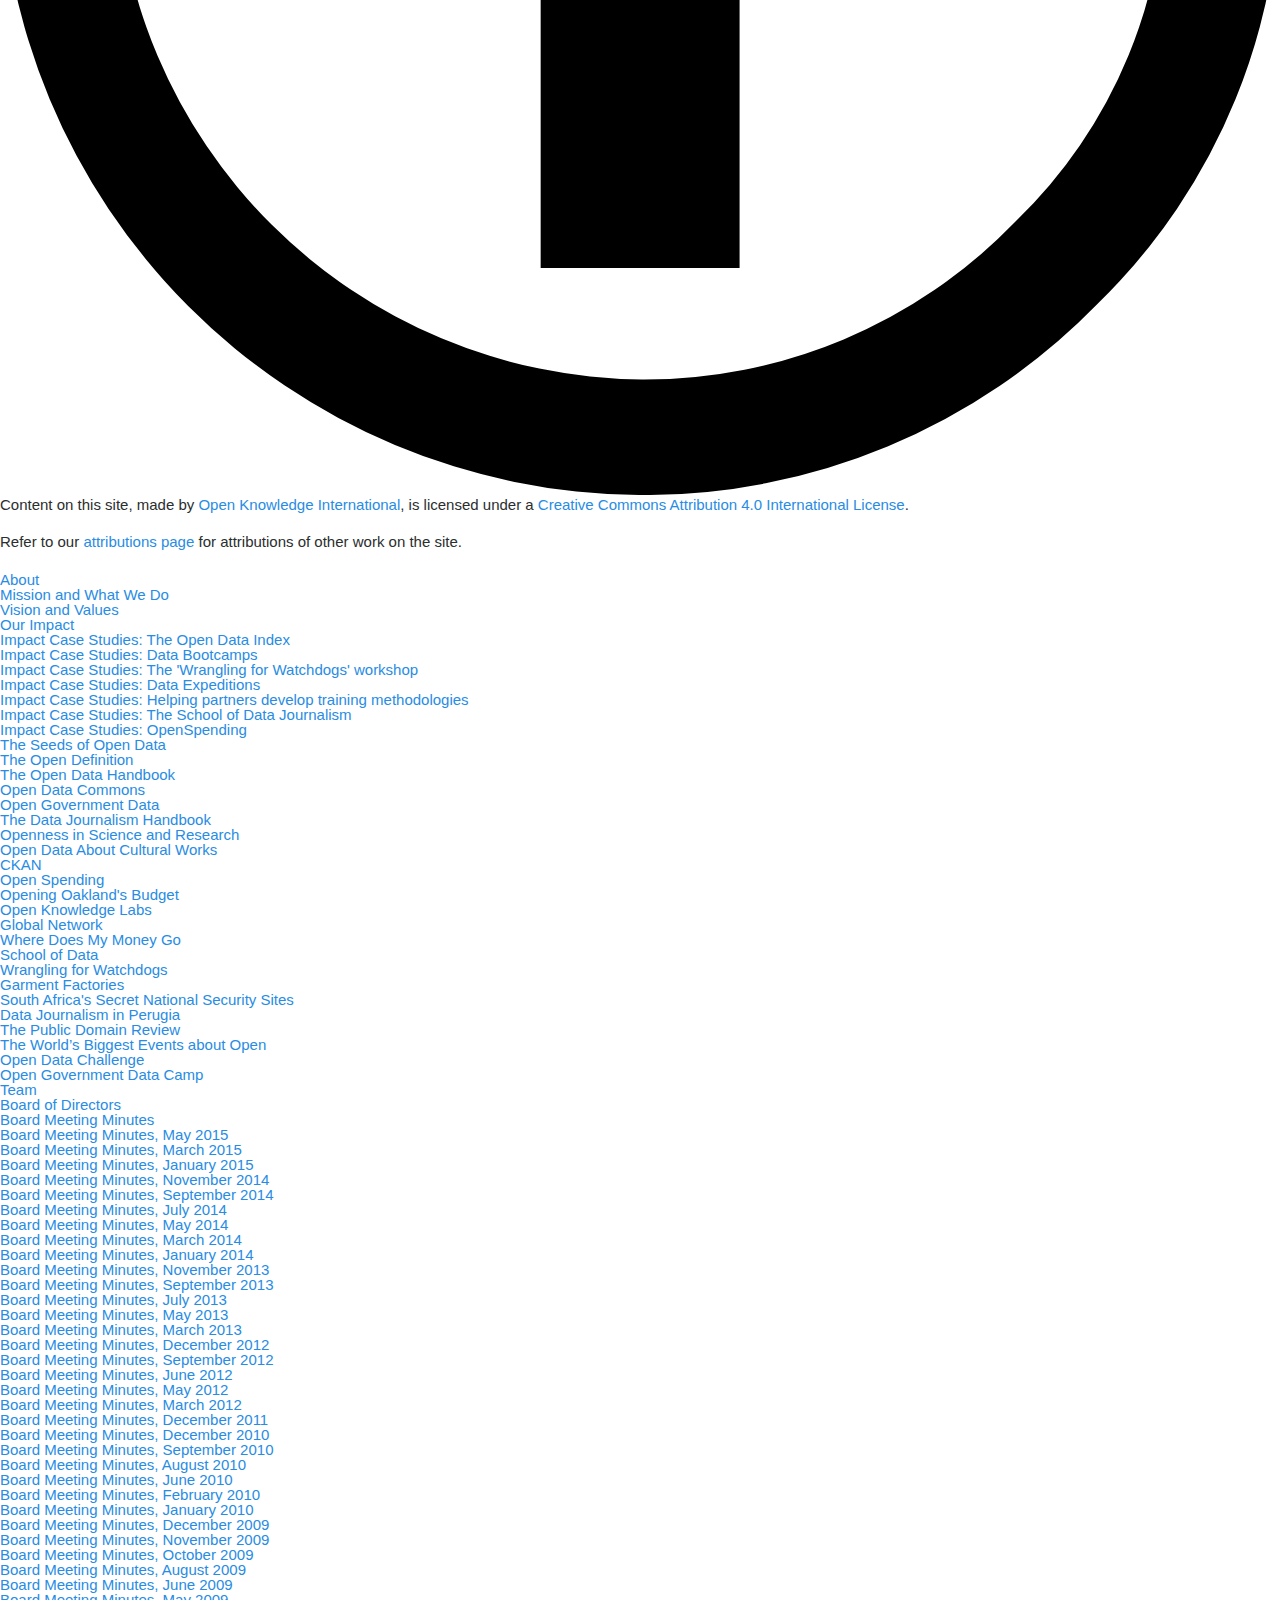
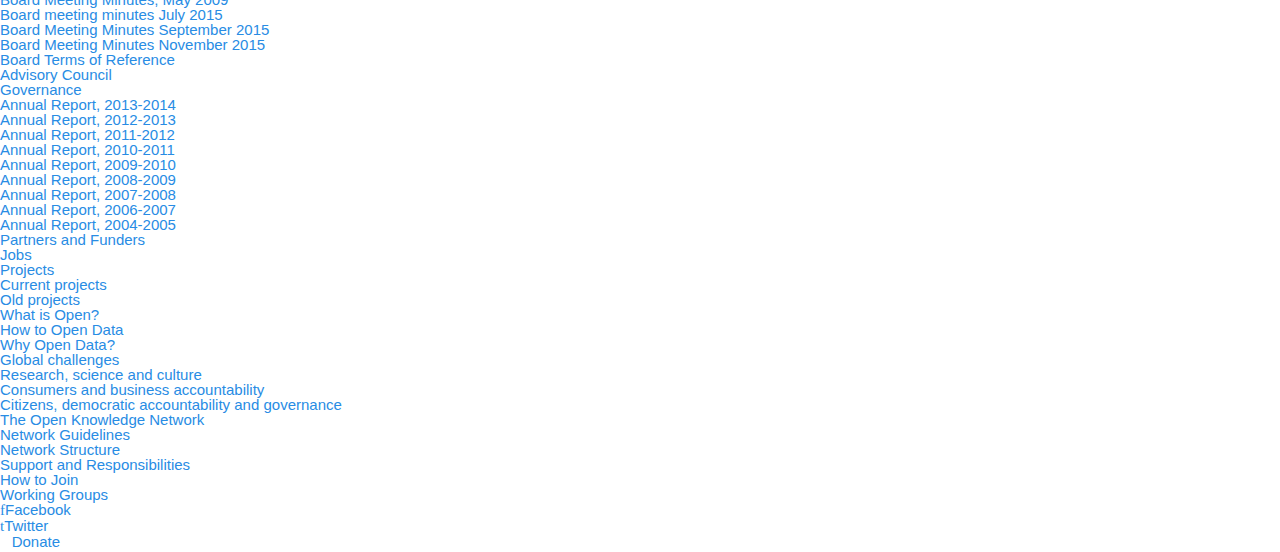
==== commit a3af686a: "adding images" ====
--- a/index.html
+++ b/index.html
@@ -506,13 +506,14 @@
 <div class="profile">
 
 <h3 class="name">Multimedia</h3>
-<img src="multimedia_comp.jpg"style="width:100%;"></img>
+<img src="multimedia_comp02.jpg"style="width:100%;"></img>
 <p>Please find multimedia attached.<a href="">All multimedia</a></p>
 
 </div>
 <div class="profile">
 
 <h3 class="name">Logos</h3>
+<img src="logo_comp.jpg"style="width:100%;"></img>
 <p>You can find logos attched in the link below.<a href="">All logos</a></p>
 
 </div>
--- a/style.css
+++ b/style.css
@@ -27,7 +27,7 @@
   margin-bottom: 30px !important;
 }
 article{
-  width: 50% !important;
+    width: 50% !important;}
 
 @media (min-width: 992px)
 .col-md-4 {
@@ -41,11 +41,11 @@
   margin-bottom:20px;
 }
 img.arch{
-  width:120px;
-  height:100px;
-      margin-top: 18px;
-      float: left;
-margin-right: 9px;
+  width:120px !important;
+  height:100px !important;
+      margin-top: 18px !important;
+      float: left !important;
+margin-right: 9px !important;
 }
 div#disqus_thread{
   float:left;
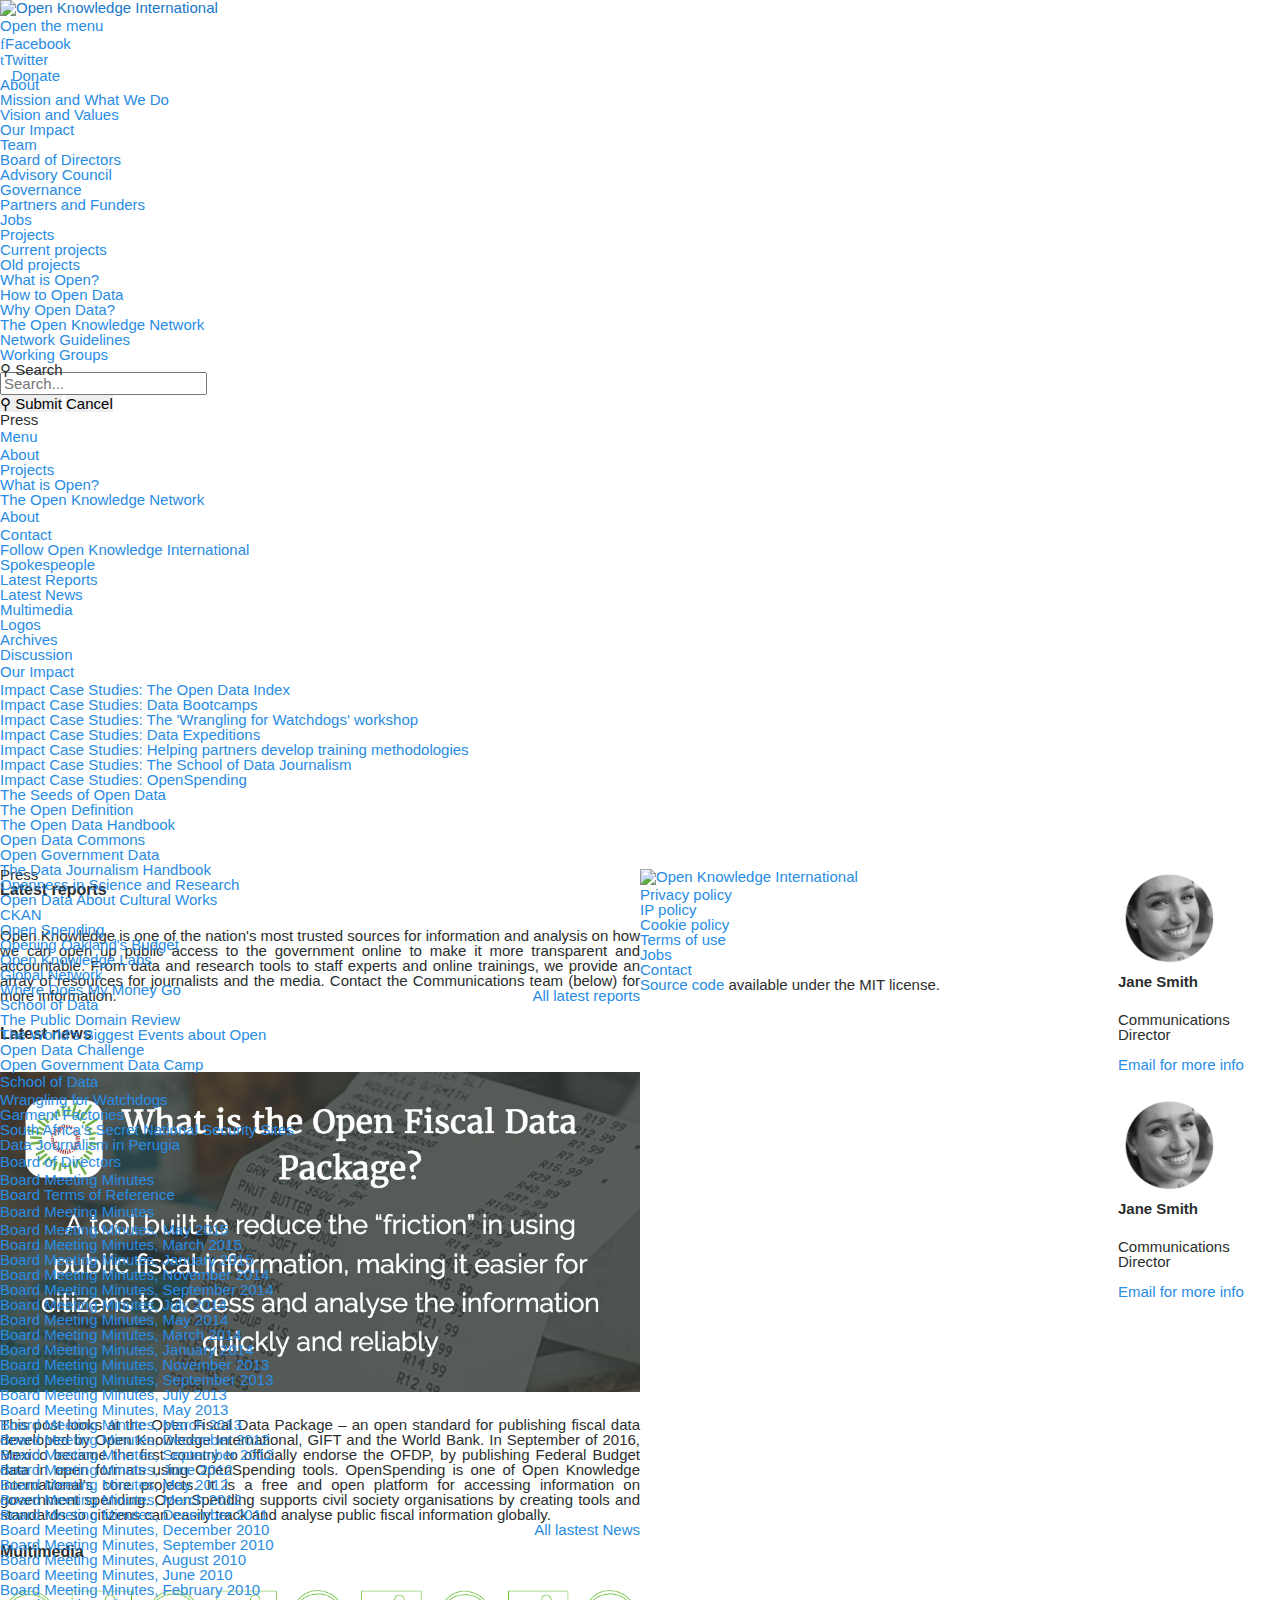
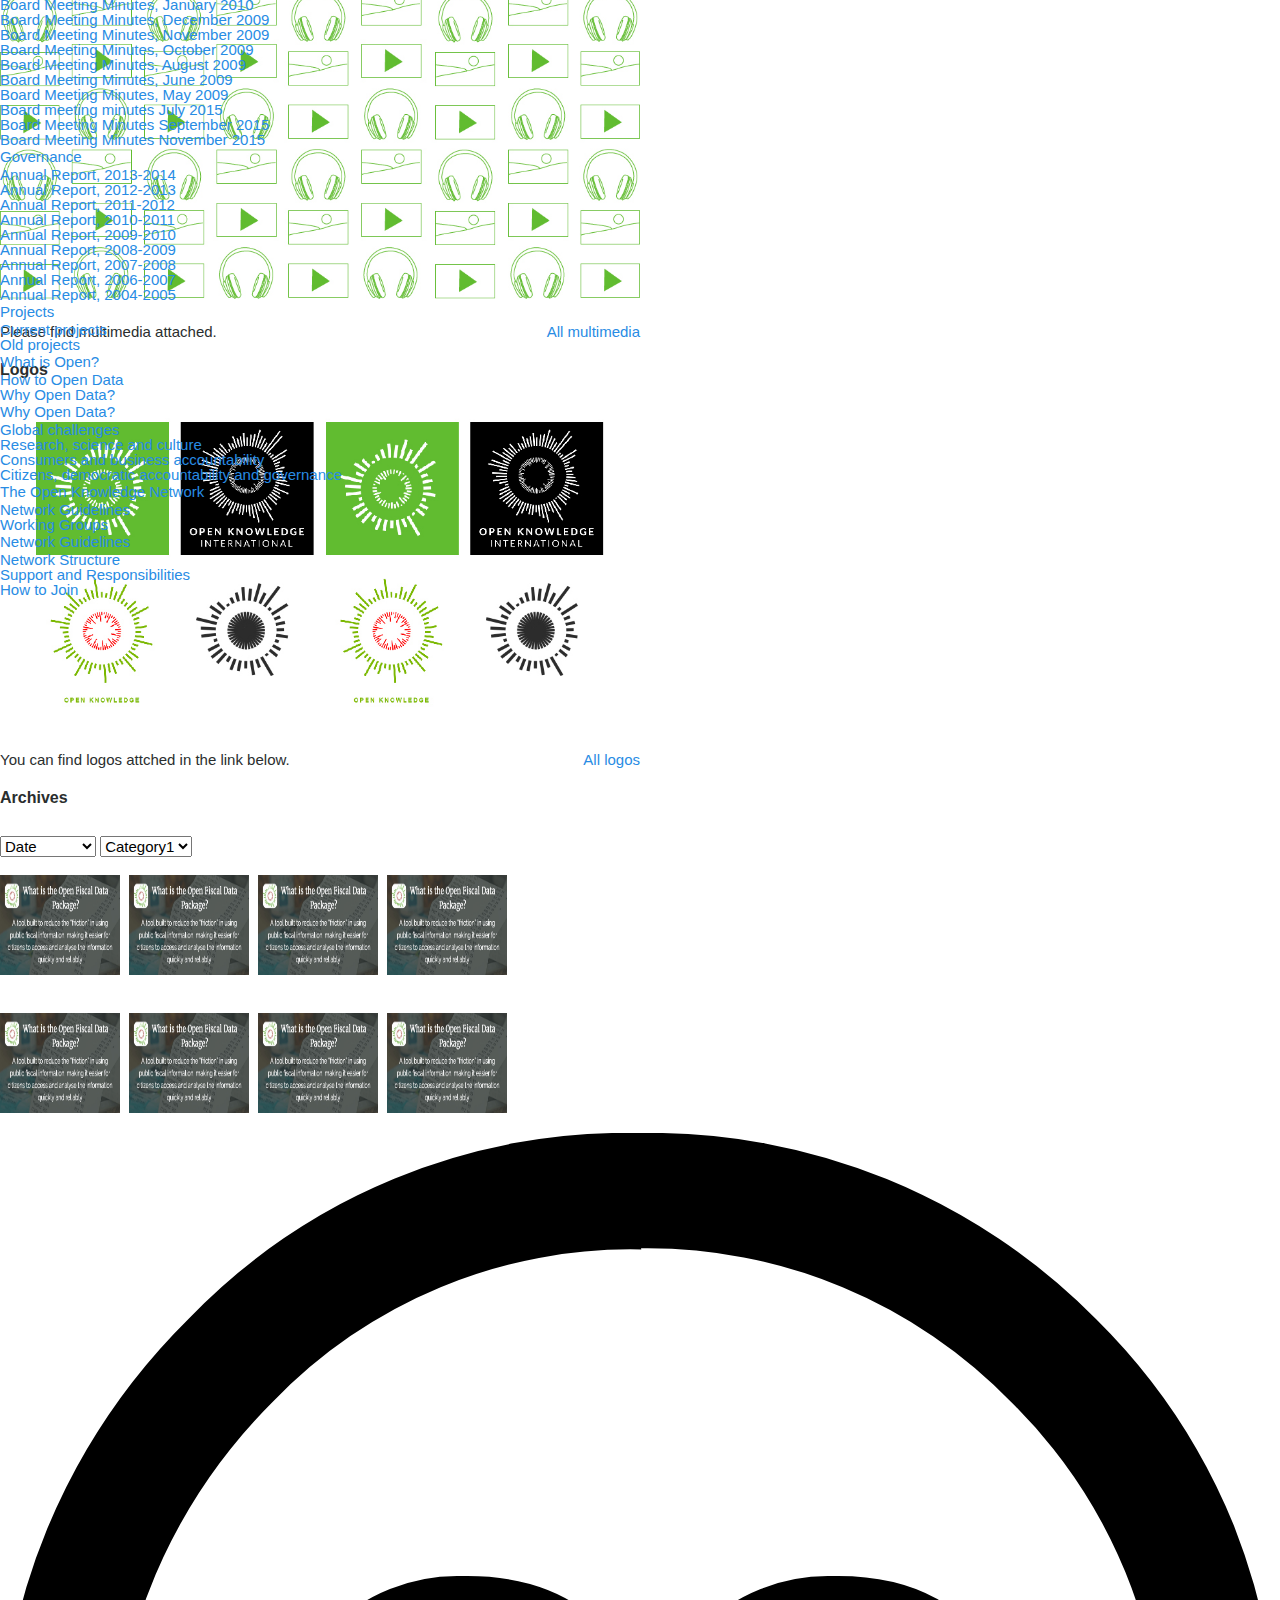
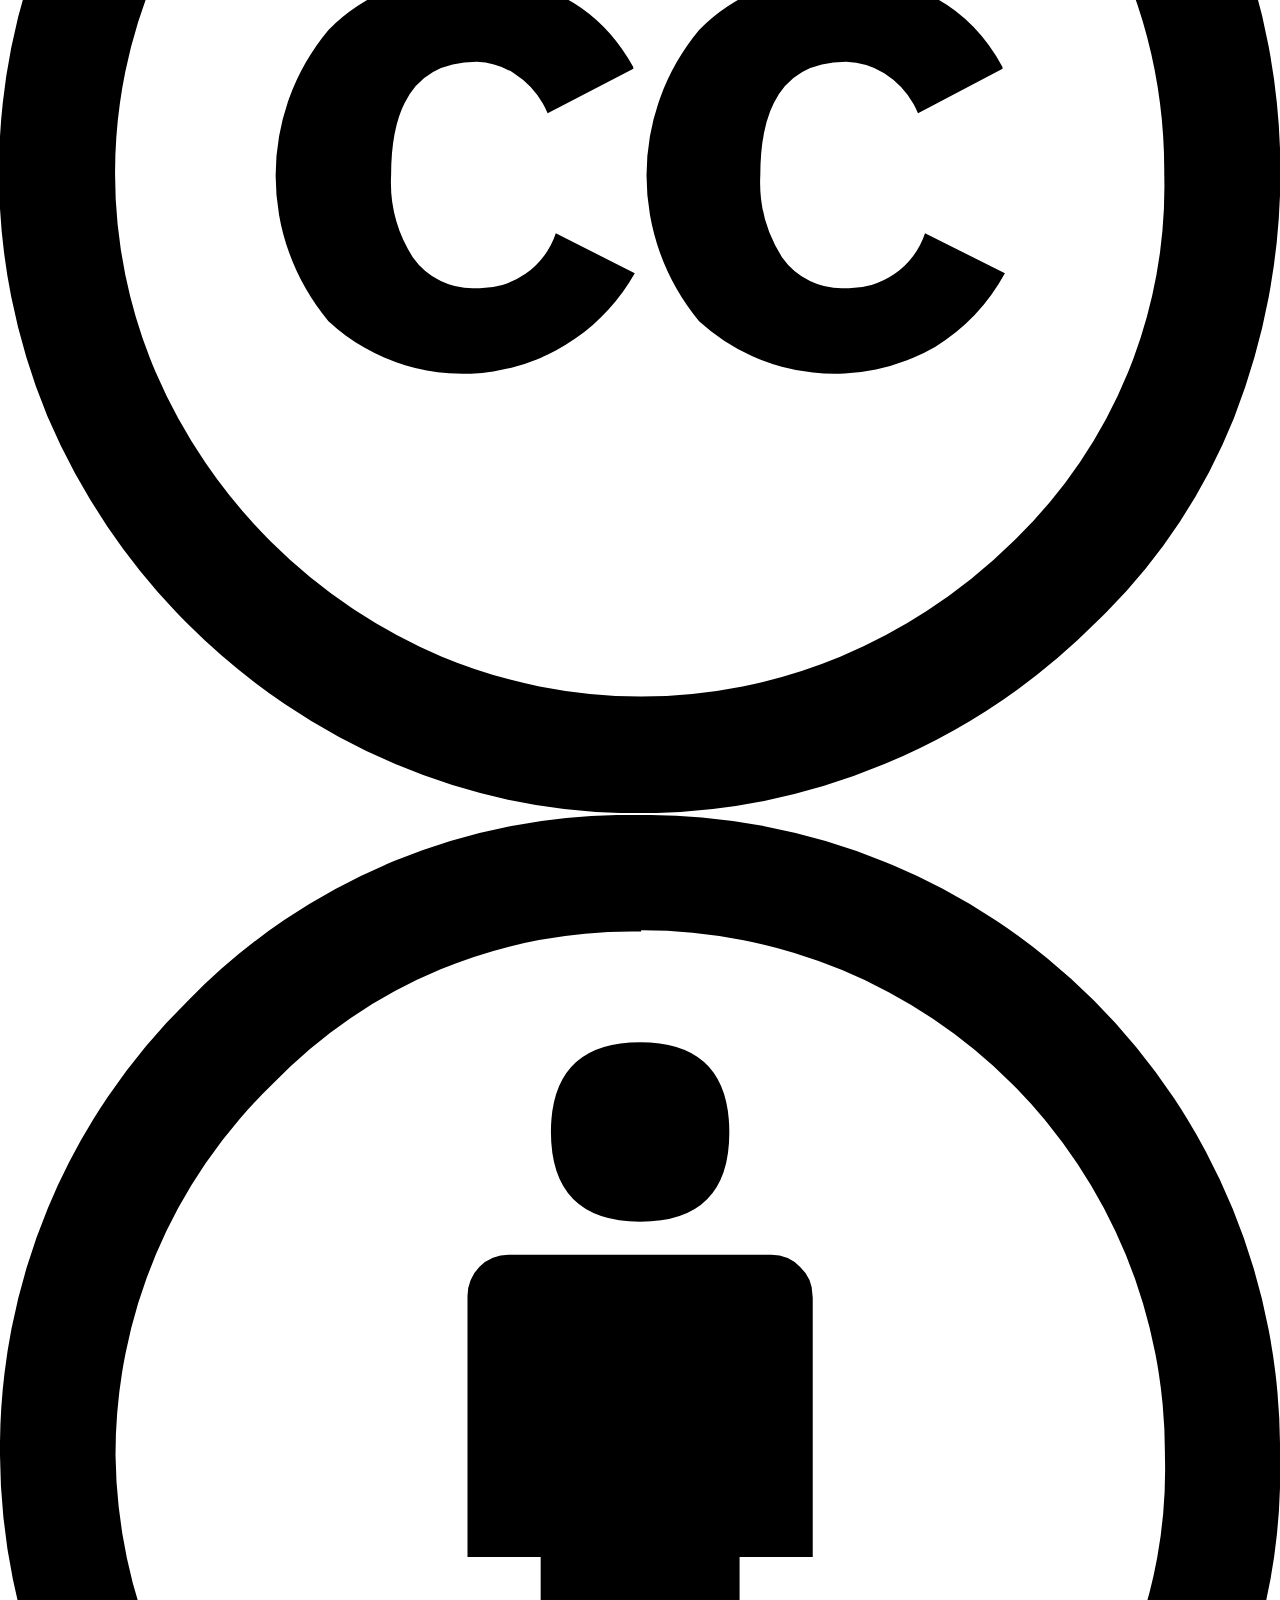
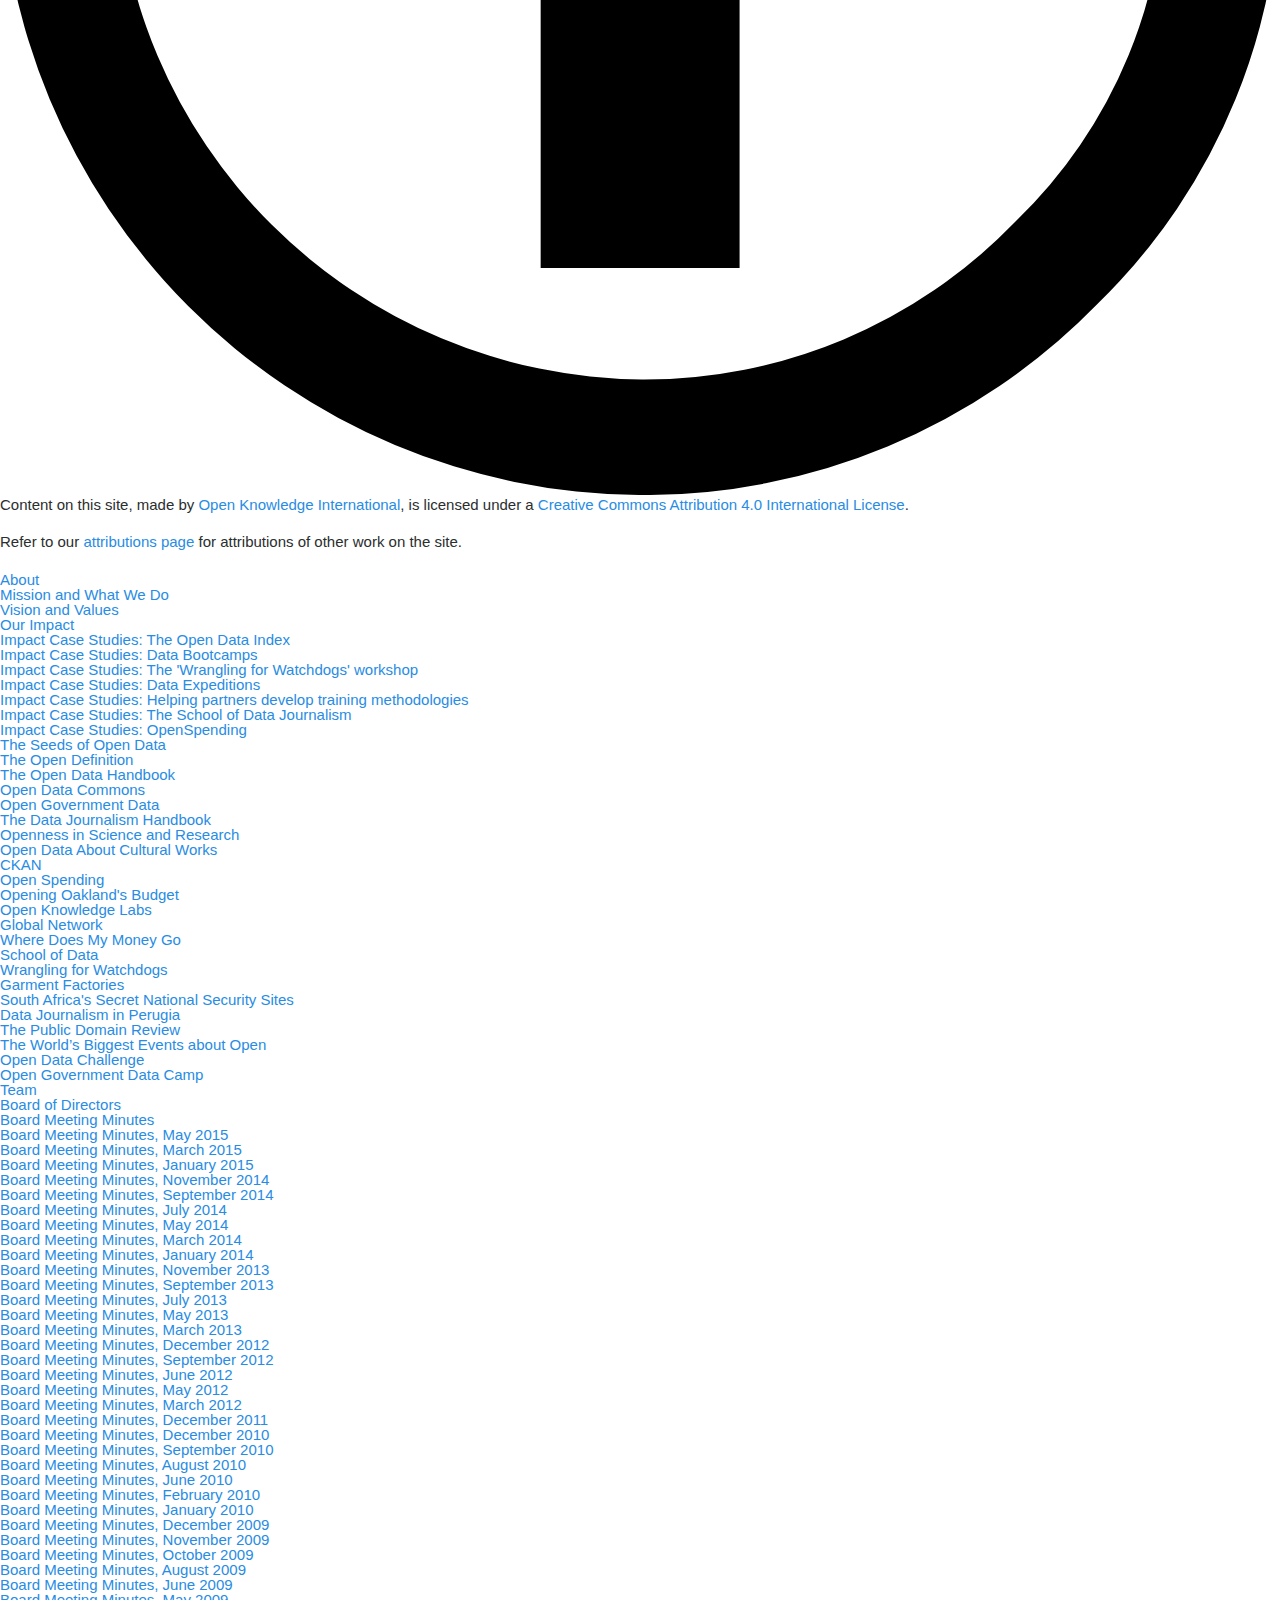
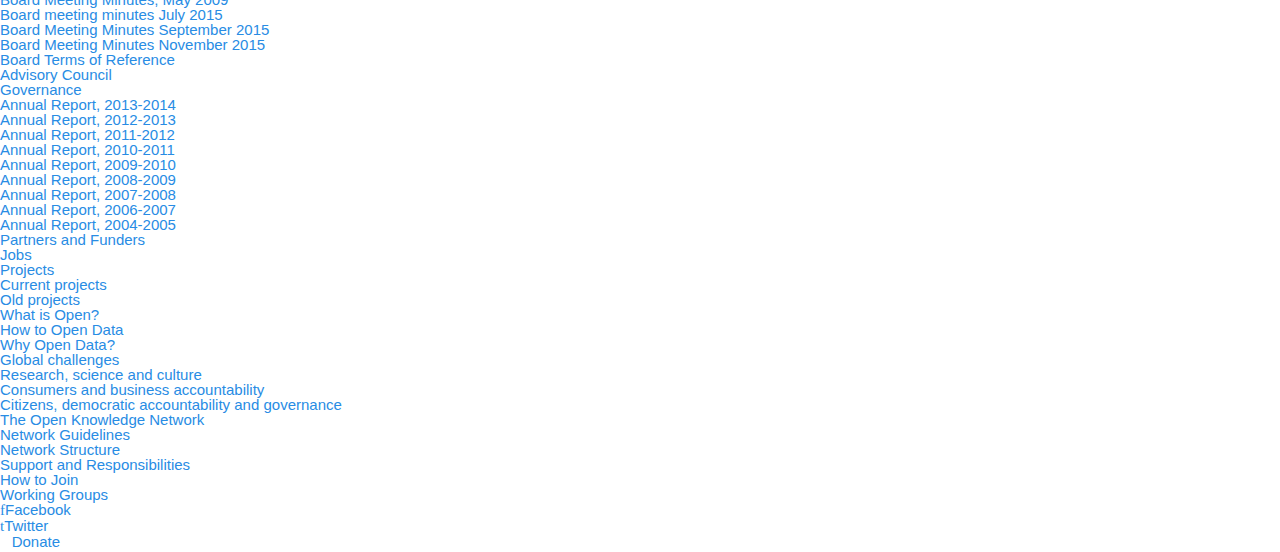
==== commit f6e85191: "class for article" ====
--- a/index.html
+++ b/index.html
@@ -485,7 +485,7 @@
 <a href="">Email for more info</a></p>
 </div>
 </div>
-<article>
+<article class="col-sm-12">
 <h2 id='leadership'>Press</h2>
 <div class="profile">
 
--- a/style.css
+++ b/style.css
@@ -7,7 +7,29 @@
 @media (min-width: 1200px){
     div.sidebar.col-md-4 {
 float: right !important;
-        width: 162px !important;}
+        width: 162px !important;
+    
+    }
+    article{width:50% !important;
+    float:left !important;}
+}
+
+@media (min-width: 768px){
+div.sidebar.col-md-4{
+  float:right;
+  width:162px;
+}
+}
+@media (min-width: 600px){
+div.sidebar.col-md-4{
+  float:left;
+  width:100%;
+}
+    article{
+    
+    width:100%;    
+    }    
+    
 }
 
 div.profile p{
@@ -27,7 +49,8 @@
   margin-bottom: 30px !important;
 }
 article{
-    width: 50% !important;}
+    width: 50% !important;
+    float:left !important;}
 
 @media (min-width: 992px)
 .col-md-4 {
